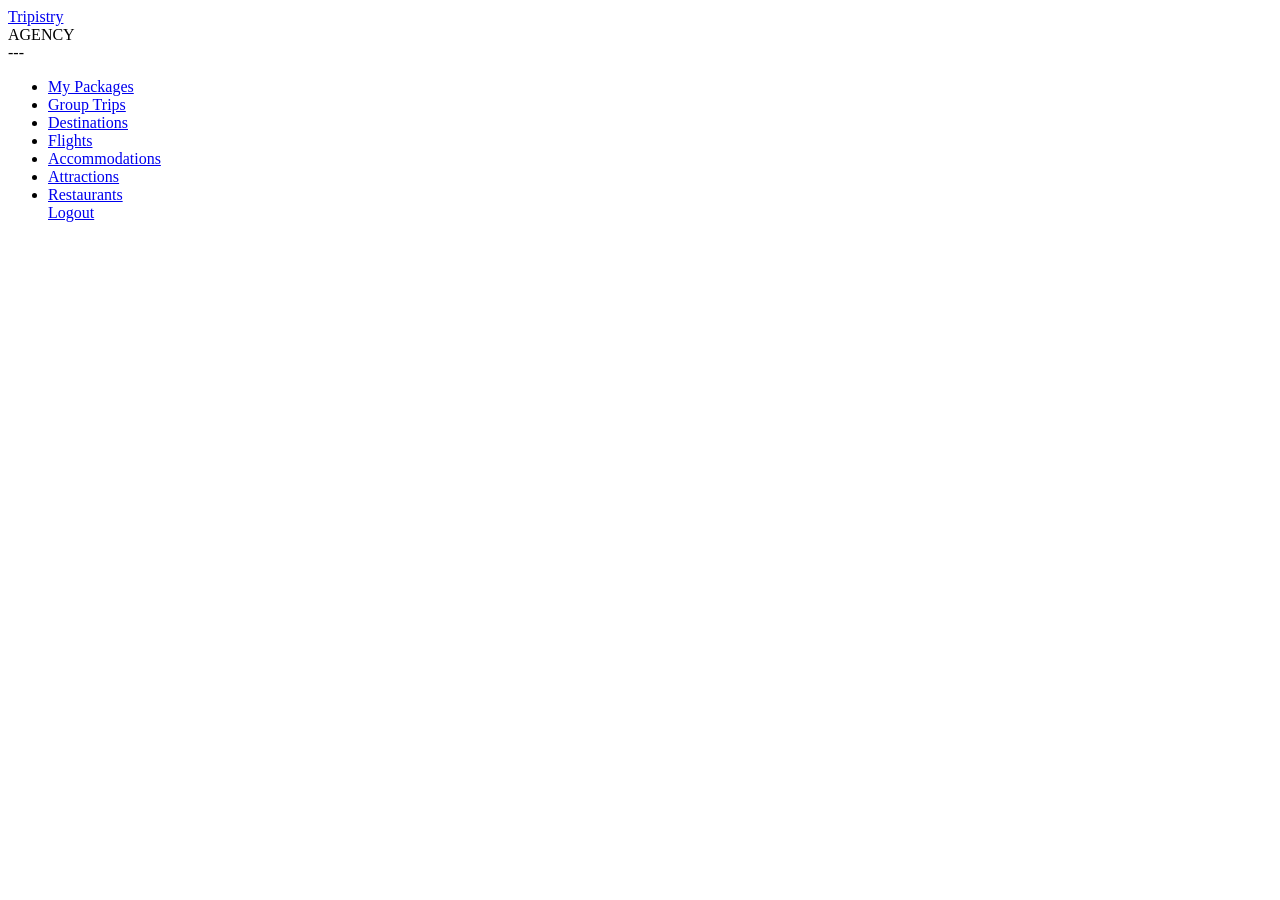
==== dashboard-agency.html @ ad517ae3 "Add agency dashboard with package and group trip management" ====
<!doctype html>
<html lang="en">
<head>
  <meta charset="utf-8" />
  <meta name="viewport" content="width=device-width, initial-scale=1" />
  <title>Agency Dashboard — Tripistry</title>
  <link rel="preconnect" href="https://fonts.googleapis.com">
  <link rel="preconnect" href="https://fonts.gstatic.com" crossorigin>
  <link href="https://fonts.googleapis.com/css2?family=Outfit:wght@400;700;800;900&family=Inter:wght@400;500;600;700;800&display=swap" rel="stylesheet">
  <link rel="stylesheet" href="styles.css" />
</head>
<body>
<div class="dash-wrap">
  <aside class="dash-side">
    <a href="index.html" class="logo">Trip<span style="color:var(--primary);">istry</span></a>
    <div class="user-info">AGENCY</div>
    <div class="user-name" id="sideName">---</div>
    <ul class="dash-nav">
      <li><a href="#" class="active" data-tab="packages">My Packages</a></li>
      <li><a href="#" data-tab="grouptrips">Group Trips</a></li>
      <li><a href="#" data-tab="destinations">Destinations</a></li>
      <li><a href="#" data-tab="flights">Flights</a></li>
      <li><a href="#" data-tab="accommodations">Accommodations</a></li>
      <li><a href="#" data-tab="attractions">Attractions</a></li>
      <li><a href="#" data-tab="restaurants">Restaurants</a></li>
      <a href="#" class="logout-link" onclick="logout()">Logout</a>
    </ul>
  </aside>

  <main class="dash-main" id="mainContent"></main>
</div>

<div id="toastContainer"></div>

<script>
const API = 'api/';
let currentUser = null;

async function apiCall(url, options = {}) {
  const res = await fetch(API + url, { credentials: 'same-origin', ...options });
  if (res.status === 401) { window.location.href = 'login-agency.html'; return null; }
  const data = await res.json().catch(() => ({}));
  return { status: res.status, data };
}

function toast(msg, type = 'info') {
  const el = document.createElement('div');
  el.className = 'toast toast-' + type;
  el.textContent = msg;
  document.getElementById('toastContainer').appendChild(el);
  setTimeout(() => el.remove(), 3000);
}

async function init() {
  const r = await apiCall('session.php');
  if (!r || r.status !== 200) return;
  currentUser = r.data;
  document.getElementById('sideName').textContent = r.data.name || '---';
  loadTab('packages');
}

document.querySelectorAll('.dash-nav a[data-tab]').forEach(a => {
  a.addEventListener('click', e => {
    e.preventDefault();
    document.querySelectorAll('.dash-nav a').forEach(x => x.classList.remove('active'));
    a.classList.add('active');
    loadTab(a.dataset.tab);
  });
});

async function loadTab(tab) {
  const main = document.getElementById('mainContent');
  main.innerHTML = '<div class="loading">Loading...</div>';
  try {
    switch (tab) {
      case 'packages': await loadPackages(); break;
      case 'grouptrips': await loadGroupTrips(); break;
      case 'destinations': await loadBrowse('destinations.php', 'Destinations', d => ({ title: d.Name, sub: d.Country + ', ' + d.Region, extra: d.Description ? d.Description.substring(0,100) : '' })); break;
      case 'flights': await loadFlights(); break;
      case 'accommodations': await loadBrowse('accommodations.php', 'Accommodations', d => ({ title: d.Location || ('#'+d.AccommodationID), sub: d.AccommodationType, extra: 'R'+Number(d.Price||0).toLocaleString() })); break;
      case 'attractions': await loadBrowse('attractions.php', 'Attractions', d => ({ title: d.Name, sub: d.Type + ' - ' + d.Location, extra: 'R'+Number(d.Price||0).toLocaleString() })); break;
      case 'restaurants': await loadBrowse('restaurants.php', 'Restaurants', d => ({ title: d.Name, sub: d.PriceRange, extra: (d.CuisineTypes||'') + ' | ' + (d.Locations||'') })); break;
    }
  } catch (e) { main.innerHTML = '<div class="empty"><strong>Error</strong></div>'; }
}

// ---- PACKAGES CRUD ----
async function loadPackages() {
  const r = await apiCall('packages.php');
  let html = '<h2>My Packages</h2>';
  html += '<button class="btn btn-agency" onclick="showPackageForm()" style="margin-bottom:20px;">+ Create New Package</button>';
  html += '<div id="pkgFormArea"></div>';
  html += '<div class="tbl-wrap"><table class="tbl"><tr><th>ID</th><th>Type</th><th>Price</th><th>Lodging</th><th>Service</th><th>Activities</th><th>Actions</th></tr>';
  if (Array.isArray(r.data)) {
    r.data.forEach(p => {
      html += `<tr>
        <td>${p.PackageID}</td><td>${p.Type}</td><td>R${Number(p.Price).toLocaleString()}</td>
        <td>${p.IncludesLodging ? '✓' : '✗'}</td><td>${p.IncludesService ? '✓' : '✗'}</td><td>${p.IncludesActivities ? '✓' : '✗'}</td>
        <td>
          <button class="btn" style="padding:6px 10px;font-size:10px;" onclick="editPackage(${p.PackageID})">Edit</button>
          <button class="btn btn-primary" style="padding:6px 10px;font-size:10px;" onclick="deletePackage(${p.PackageID})">Delete</button>
        </td>
      </tr>`;
    });
  }
  html += '</table></div>';
  document.getElementById('mainContent').innerHTML = html;
}

function showPackageForm(editData = null) {
  const def = editData || { Type: 'Bundled', Price: 0, IncludesLodging: 1, IncludesService: 1, IncludesActivities: 0 };
  document.getElementById('pkgFormArea').innerHTML = `
  <div style="background:white;border:2px solid var(--ink);padding:20px;margin-bottom:20px;box-shadow:var(--shadow);">
    <h3 style="font-family:'Outfit',sans-serif;text-transform:uppercase;margin-bottom:14px;">${editData ? 'Edit Package #'+editData.PackageID : 'New Package'}</h3>
    <div class="form-grid">
      <label class="field"><span>Type</span><select id="pkgType"><option ${def.Type==='Bundled'?'selected':''}>Bundled</option><option ${def.Type==='Individual'?'selected':''}>Individual</option></select></label>
      <label class="field"><span>Price</span><input type="number" id="pkgPrice" value="${def.Price}"></label>
    </div>
    <div class="check-row">
      <label><input type="checkbox" id="pkgLodging" ${def.IncludesLodging?'checked':''}> Lodging</label>
      <label><input type="checkbox" id="pkgService" ${def.IncludesService?'checked':''}> Service</label>
      <label><input type="checkbox" id="pkgActivities" ${def.IncludesActivities?'checked':''}> Activities</label>
    </div>
    <div class="form-grid">
      <label class="field"><span>Destination IDs (comma)</span><input type="text" id="pkgDests" value="${(def.destination_ids||[]).join(',')}" placeholder="1,2,3"></label>
      <label class="field"><span>Flight IDs (comma)</span><input type="text" id="pkgFlights" value="${(def.flight_ids||[]).join(',')}" placeholder="1,2"></label>
      <label class="field"><span>Attraction IDs (comma)</span><input type="text" id="pkgAttrs" value="${(def.attraction_ids||[]).join(',')}" placeholder="1,2"></label>
      <label class="field"><span>Restaurant IDs (comma)</span><input type="text" id="pkgRests" value="${(def.restaurant_ids||[]).join(',')}" placeholder="1,2"></label>
    </div>
    <button class="btn btn-agency" onclick="${editData ? 'updatePackage('+editData.PackageID+')' : 'createPackage()'}" style="margin-top:10px;">${editData ? 'Update' : 'Create'} Package</button>
    ${editData ? '<button class="btn" onclick="document.getElementById(\'pkgFormArea\').innerHTML=\'\'" style="margin-top:10px;margin-left:8px;">Cancel</button>' : ''}
  </div>`;
}

function parseIds(str) {
  if (!str.trim()) return [];
  return str.split(',').map(s => parseInt(s.trim())).filter(n => !isNaN(n));
}

async function createPackage() {
  const body = {
    Type: document.getElementById('pkgType').value,
    Price: parseFloat(document.getElementById('pkgPrice').value),
    IncludesLodging: document.getElementById('pkgLodging').checked ? 1 : 0,
    IncludesService: document.getElementById('pkgService').checked ? 1 : 0,
    IncludesActivities: document.getElementById('pkgActivities').checked ? 1 : 0,
    destination_ids: parseIds(document.getElementById('pkgDests').value),
    flight_ids: parseIds(document.getElementById('pkgFlights').value),
    attraction_ids: parseIds(document.getElementById('pkgAttrs').value),
    restaurant_ids: parseIds(document.getElementById('pkgRests').value),
  };
  const r = await apiCall('packages.php', { method: 'POST', headers: { 'Content-Type': 'application/json' }, body: JSON.stringify(body) });
  if (r.status === 201) { toast('Package created!', 'success'); loadPackages(); }
  else toast(r.data.error || 'Failed', 'error');
}

async function editPackage(id) {
  const r = await apiCall('packages.php?id=' + id);
  if (r.status === 200) showPackageForm(r.data);
  else toast('Failed to load package', 'error');
}

async function updatePackage(id) {
  const body = {
    Type: document.getElementById('pkgType').value,
    Price: parseFloat(document.getElementById('pkgPrice').value),
    IncludesLodging: document.getElementById('pkgLodging').checked ? 1 : 0,
    IncludesService: document.getElementById('pkgService').checked ? 1 : 0,
    IncludesActivities: document.getElementById('pkgActivities').checked ? 1 : 0,
  };
  const r = await apiCall('packages.php?id=' + id, { method: 'PUT', headers: { 'Content-Type': 'application/json' }, body: JSON.stringify(body) });
  if (r.status === 200) { toast('Updated!', 'success'); loadPackages(); }
  else toast(r.data.error || 'Failed', 'error');
}

async function deletePackage(id) {
  if (!confirm('Delete Package #' + id + '?')) return;
  const r = await apiCall('packages.php?id=' + id, { method: 'DELETE' });
  if (r.status === 200) { toast('Deleted!', 'success'); loadPackages(); }
  else toast(r.data.error || 'Failed', 'error');
}

// ---- GROUP TRIPS CRUD ----
async function loadGroupTrips() {
  const r = await apiCall('grouptrips.php');
  let html = '<h2>Group Trips</h2>';
  html += '<button class="btn btn-agency" onclick="showTripForm()" style="margin-bottom:20px;">+ Create New Trip</button>';
  html += '<div id="tripFormArea"></div>';
  html += '<div class="tbl-wrap"><table class="tbl"><tr><th>ID</th><th>Max</th><th>Enrolled</th><th>Start</th><th>End</th><th>Itinerary</th><th>Actions</th></tr>';
  if (Array.isArray(r.data)) {
    r.data.forEach(t => {
      html += `<tr>
        <td>${t.GroupTripID}</td><td>${t.MaxSize}</td><td>${t.CurrentEnrolment}</td>
        <td>${t.StartDate}</td><td>${t.EndDate}</td>
        <td>${(t.Itinerary||'').substring(0,50)}</td>
        <td>
          <button class="btn" style="padding:6px 10px;font-size:10px;" onclick="editTrip(${t.GroupTripID})">Edit</button>
          <button class="btn btn-primary" style="padding:6px 10px;font-size:10px;" onclick="deleteTrip(${t.GroupTripID})">Delete</button>
        </td>
      </tr>`;
    });
  }
  html += '</table></div>';
  document.getElementById('mainContent').innerHTML = html;
}

function showTripForm(editData = null) {
  const def = editData || { MaxSize: 10, Itinerary: '', StartDate: '', EndDate: '' };
  document.getElementById('tripFormArea').innerHTML = `
  <div style="background:white;border:2px solid var(--ink);padding:20px;margin-bottom:20px;box-shadow:var(--shadow);">
    <h3 style="font-family:'Outfit',sans-serif;text-transform:uppercase;margin-bottom:14px;">${editData ? 'Edit Trip #'+editData.GroupTripID : 'New Group Trip'}</h3>
    <div class="form-grid">
      <label class="field"><span>Max Size</span><input type="number" id="tripMax" value="${def.MaxSize}"></label>
      <label class="field"><span>Start Date</span><input type="date" id="tripStart" value="${def.StartDate}"></label>
      <label class="field"><span>End Date</span><input type="date" id="tripEnd" value="${def.EndDate}"></label>
    </div>
    <label class="field"><span>Itinerary</span><textarea id="tripItinerary" rows="3">${def.Itinerary}</textarea></label>
    <button class="btn btn-agency" onclick="${editData ? 'updateTrip('+editData.GroupTripID+')' : 'createTrip()'}" style="margin-top:10px;">${editData ? 'Update' : 'Create'} Trip</button>
    ${editData ? '<button class="btn" onclick="document.getElementById(\'tripFormArea\').innerHTML=\'\'" style="margin-top:10px;margin-left:8px;">Cancel</button>' : ''}
  </div>`;
}

async function createTrip() {
  const body = {
    MaxSize: parseInt(document.getElementById('tripMax').value),
    Itinerary: document.getElementById('tripItinerary').value,
    StartDate: document.getElementById('tripStart').value,
    EndDate: document.getElementById('tripEnd').value,
  };
  const r = await apiCall('grouptrips.php', { method: 'POST', headers: { 'Content-Type': 'application/json' }, body: JSON.stringify(body) });
  if (r.status === 201) { toast('Trip created!', 'success'); loadGroupTrips(); }
  else toast(r.data.error || 'Failed', 'error');
}

async function editTrip(id) {
  const r = await apiCall('grouptrips.php?id=' + id);
  if (r.status === 200) showTripForm(r.data);
}

async function updateTrip(id) {
  const body = {
    MaxSize: parseInt(document.getElementById('tripMax').value),
    Itinerary: document.getElementById('tripItinerary').value,
    StartDate: document.getElementById('tripStart').value,
    EndDate: document.getElementById('tripEnd').value,
  };
  const r = await apiCall('grouptrips.php?id=' + id, { method: 'PUT', headers: { 'Content-Type': 'application/json' }, body: JSON.stringify(body) });
  if (r.status === 200) { toast('Updated!', 'success'); loadGroupTrips(); }
  else toast(r.data.error || 'Failed', 'error');
}

async function deleteTrip(id) {
  if (!confirm('Delete Trip #' + id + '?')) return;
  const r = await apiCall('grouptrips.php?id=' + id, { method: 'DELETE' });
  if (r.status === 200) { toast('Deleted!', 'success'); loadGroupTrips(); }
  else toast(r.data.error || 'Failed', 'error');
}

// ---- BROWSE ----
async function loadFlights() {
  const r = await apiCall('flights.php');
  let html = '<h2>Flights</h2><div class="tbl-wrap"><table class="tbl"><tr><th>ID</th><th>From</th><th>To</th><th>Departure</th><th>Arrival</th><th>Fare</th><th>Airline</th></tr>';
  if (Array.isArray(r.data)) r.data.forEach(f => {
    html += `<tr><td>${f.FlightID}</td><td>${f.Origin}</td><td>${f.Destination}</td><td>${f.DepartureTime}</td><td>${f.ArrivalTime}</td><td>R${Number(f.Fare).toLocaleString()}</td><td>${f.AirlineName||'---'}</td></tr>`;
  });
  html += '</table></div>';
  document.getElementById('mainContent').innerHTML = html;
}

async function loadBrowse(endpoint, title, mapper) {
  const r = await apiCall(endpoint);
  let html = '<h2>' + title + '</h2><div class="cards">';
  if (Array.isArray(r.data)) r.data.forEach(d => {
    const m = mapper(d);
    html += `<div class="card"><div class="body"><h3>${m.title||'---'}</h3><p style="font-size:12px;color:var(--muted);">${m.sub||''}</p><p style="font-size:12px;margin-top:4px;">${m.extra||''}</p></div></div>`;
  });
  html += '</div>';
  document.getElementById('mainContent').innerHTML = html;
}

async function logout() {
  await apiCall('logout.php');
  window.location.href = 'login-agency.html';
}

init();
</script>
</body>
</html>
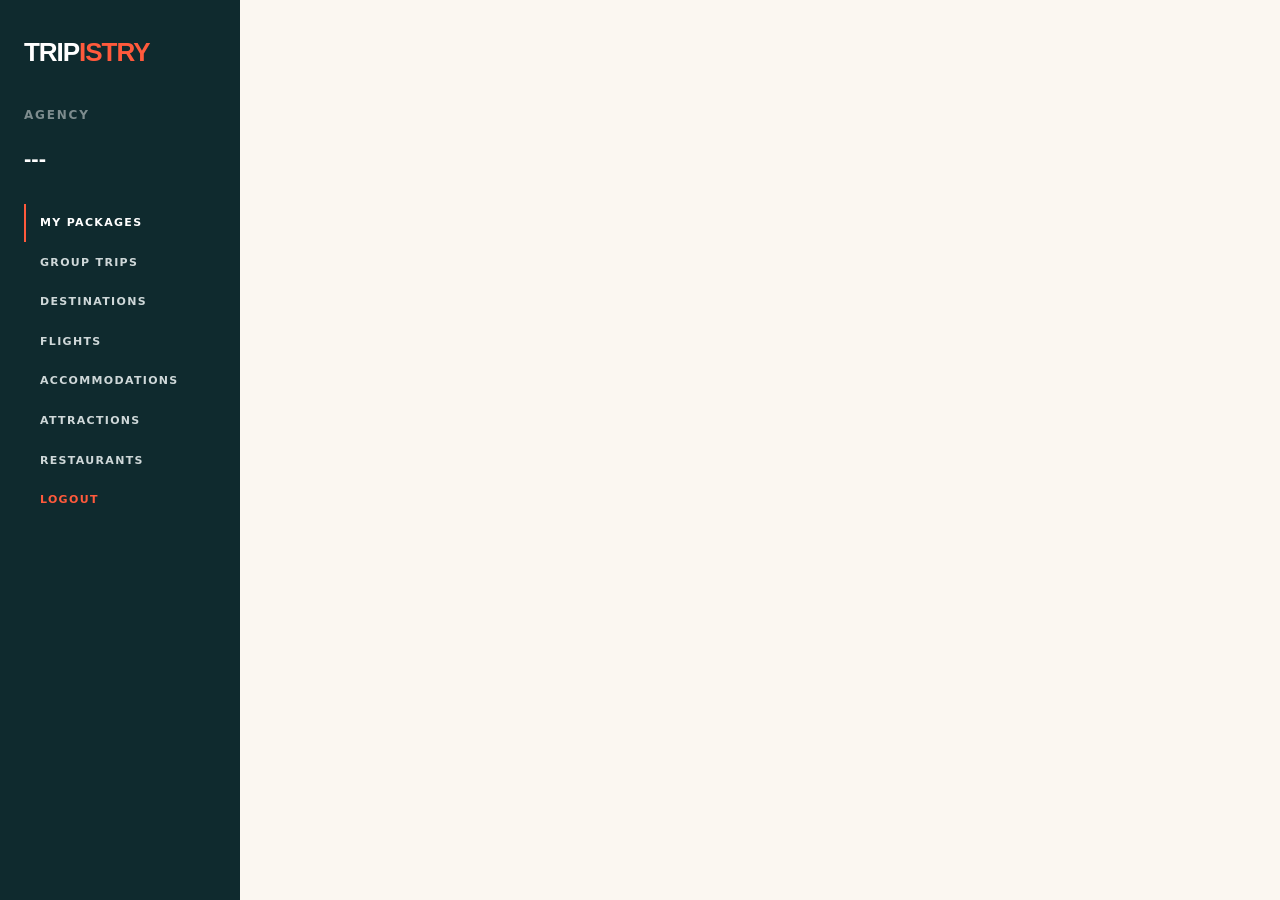
==== commit c2911f0b: "Move card and button animations to shared stylesheet" ====
--- a/dashboard-agency.html
+++ b/dashboard-agency.html
@@ -8,6 +8,7 @@
   <link rel="preconnect" href="https://fonts.gstatic.com" crossorigin>
   <link href="https://fonts.googleapis.com/css2?family=Outfit:wght@400;700;800;900&family=Inter:wght@400;500;600;700;800&display=swap" rel="stylesheet">
   <link rel="stylesheet" href="styles.css" />
+
 </head>
 <body>
 <div class="dash-wrap">
--- a/styles.css
+++ b/styles.css
@@ -0,0 +1,809 @@
+:root {
+  --bg: #fbf7f1;
+  --ink: #0f2a2e;
+  --ink-soft: #1c3f44;
+  --primary: #ff5a3c;
+  --primary-ink: #ffffff;
+  --agency: #0d6e7a;
+  --agency-ink: #ffffff;
+  --muted: #6b7a7d;
+  --line: #e6ddd1;
+  --shadow: 6px 6px 0 var(--ink);
+}
+
+* {
+  box-sizing: border-box;
+  margin: 0;
+  padding: 0;
+}
+
+html {
+  scroll-behavior: smooth;
+}
+
+body {
+  font-family: 'Inter', system-ui, -apple-system, Segoe UI, Roboto, sans-serif;
+  background: var(--bg);
+  color: var(--ink);
+  line-height: 1.6;
+  -webkit-font-smoothing: antialiased;
+}
+
+img {
+  max-width: 100%;
+  display: block;
+}
+
+a {
+  color: inherit;
+  text-decoration: none;
+}
+
+.display {
+  font-family: 'Outfit', Impact, sans-serif;
+  font-weight: 900;
+  letter-spacing: -0.02em;
+  text-transform: uppercase;
+  line-height: 0.9;
+}
+
+.container {
+  max-width: 1200px;
+  margin: 0 auto;
+  padding: 0 24px;
+}
+
+.eyebrow {
+  font-size: 11px;
+  font-weight: 800;
+  text-transform: uppercase;
+  letter-spacing: 0.2em;
+  color: var(--muted);
+}
+
+/* Navbar */
+.nav {
+  position: sticky;
+  top: 0;
+  z-index: 50;
+  background: rgba(251, 247, 241, 0.9);
+  backdrop-filter: blur(10px);
+  border-bottom: 1px solid var(--line);
+}
+
+.nav-inner {
+  display: flex;
+  align-items: center;
+  justify-content: space-between;
+  height: 76px;
+}
+
+.logo {
+  font-family: 'Outfit', sans-serif;
+  font-weight: 900;
+  font-size: 26px;
+  text-transform: uppercase;
+  letter-spacing: -0.04em;
+}
+
+.logo span {
+  color: var(--primary);
+}
+
+.nav-links {
+  display: none;
+  gap: 32px;
+  font-size: 12px;
+  font-weight: 700;
+  text-transform: uppercase;
+  letter-spacing: 0.15em;
+}
+
+.nav-links a:hover {
+  color: var(--primary);
+}
+
+.nav-cta {
+  display: flex;
+  gap: 12px;
+  align-items: center;
+}
+
+@media (min-width: 800px) {
+  .nav-links {
+    display: flex;
+  }
+}
+
+/* Buttons */
+.btn {
+  display: inline-block;
+  padding: 14px 24px;
+  font-size: 12px;
+  font-weight: 800;
+  text-transform: uppercase;
+  letter-spacing: 0.18em;
+  border: 2px solid var(--ink);
+  background: var(--bg);
+  color: var(--ink);
+  cursor: pointer;
+  transition: transform .15s ease, box-shadow .15s ease;
+}
+
+.btn:hover {
+  transform: translate(-2px, -2px);
+  box-shadow: var(--shadow);
+}
+
+.btn-primary {
+  background: var(--primary);
+  color: var(--primary-ink);
+  border-color: var(--ink);
+}
+
+.btn-agency {
+  background: var(--agency);
+  color: var(--agency-ink);
+  border-color: var(--ink);
+}
+
+.btn-ghost {
+  border: none;
+  padding: 10px 14px;
+}
+
+.btn-ghost:hover {
+  color: var(--primary);
+  transform: none;
+  box-shadow: none;
+}
+
+/* Hero */
+.hero {
+  position: relative;
+  padding: 80px 0 100px;
+  overflow: hidden;
+}
+
+.hero-grid {
+  display: grid;
+  gap: 40px;
+  grid-template-columns: 1fr;
+  align-items: center;
+}
+
+@media (min-width: 900px) {
+  .hero-grid {
+    grid-template-columns: 1.1fr 1fr;
+    gap: 60px;
+  }
+}
+
+.hero h1 {
+  font-size: clamp(48px, 8vw, 104px);
+}
+
+.hero h1 .accent {
+  color: var(--primary);
+}
+
+.hero p {
+  margin-top: 24px;
+  font-size: 18px;
+  color: var(--ink-soft);
+  max-width: 520px;
+}
+
+.hero-actions {
+  margin-top: 36px;
+  display: flex;
+  flex-wrap: wrap;
+  gap: 14px;
+}
+
+.hero-img {
+  position: relative;
+  aspect-ratio: 4/5;
+  border: 2px solid var(--ink);
+  box-shadow: 12px 12px 0 var(--ink);
+  overflow: hidden;
+  background: var(--ink);
+}
+
+.hero-img img {
+  width: 100%;
+  height: 100%;
+  object-fit: cover;
+  display: block;
+}
+
+.hero-img-cap {
+  position: absolute;
+  left: 24px;
+  bottom: 24px;
+  color: white;
+  font-family: 'Outfit', sans-serif;
+  font-weight: 900;
+  text-transform: uppercase;
+  letter-spacing: -0.02em;
+  font-size: 22px;
+  text-shadow: 0 2px 16px rgba(0,0,0,0.5);
+}
+
+/* Search bar */
+.search {
+  margin-top: 48px;
+  background: white;
+  border: 2px solid var(--ink);
+  box-shadow: var(--shadow);
+  display: grid;
+  grid-template-columns: 1fr;
+  gap: 0;
+}
+
+@media (min-width: 700px) {
+  .search {
+    grid-template-columns: 2fr 1fr 1fr auto;
+  }
+}
+
+.search input,
+.search select {
+  font: inherit;
+  padding: 18px 20px;
+  border: none;
+  border-bottom: 1px solid var(--line);
+  background: transparent;
+  outline: none;
+}
+
+@media (min-width: 700px) {
+  .search input,
+  .search select {
+    border-bottom: none;
+    border-right: 1px solid var(--line);
+  }
+
+  .search > *:last-child {
+    border-right: none;
+  }
+}
+
+.search button {
+  background: var(--ink);
+  color: white;
+  border: none;
+  padding: 18px 28px;
+  font-weight: 800;
+  text-transform: uppercase;
+  letter-spacing: 0.18em;
+  font-size: 12px;
+  cursor: pointer;
+}
+
+/* Section */
+section {
+  padding: 80px 0;
+}
+
+.section-head {
+  display: flex;
+  align-items: end;
+  justify-content: space-between;
+  gap: 24px;
+  margin-bottom: 40px;
+  flex-wrap: wrap;
+}
+
+.section-head h2 {
+  font-size: clamp(32px, 5vw, 56px);
+}
+
+/* Package grid */
+.cards {
+  display: grid;
+  gap: 28px;
+  grid-template-columns: repeat(auto-fill, minmax(260px, 1fr));
+}
+
+.card {
+  background: white;
+  border: 1px solid var(--line);
+  transition: transform .2s ease;
+}
+
+.card:hover {
+  transform: translateY(-4px);
+}
+
+.card .thumb {
+  aspect-ratio: 4/5;
+  position: relative;
+  overflow: hidden;
+  background: #eee;
+}
+
+.card .thumb img {
+  width: 100%;
+  height: 100%;
+  object-fit: cover;
+  display: block;
+  transition: transform .5s ease;
+}
+
+.card:hover .thumb img {
+  transform: scale(1.05);
+}
+
+.card .tag {
+  position: absolute;
+  top: 12px;
+  left: 12px;
+  background: var(--primary);
+  color: white;
+  padding: 6px 10px;
+  font-size: 10px;
+  font-weight: 800;
+  letter-spacing: 0.2em;
+  text-transform: uppercase;
+}
+
+.card .tag.alt {
+  background: var(--agency);
+}
+
+.card .body {
+  padding: 18px;
+}
+
+.card .meta {
+  display: flex;
+  justify-content: space-between;
+  font-size: 10px;
+  font-weight: 800;
+  text-transform: uppercase;
+  letter-spacing: 0.18em;
+  color: var(--muted);
+}
+
+.card h3 {
+  font-family: 'Outfit', sans-serif;
+  font-weight: 800;
+  font-size: 20px;
+  text-transform: uppercase;
+  margin-top: 6px;
+}
+
+.card .price {
+  display: flex;
+  justify-content: space-between;
+  align-items: baseline;
+  margin-top: 12px;
+}
+
+.card .price strong {
+  font-family: 'Outfit', sans-serif;
+  font-size: 22px;
+}
+
+/* Split portal */
+.split {
+  display: grid;
+  grid-template-columns: 1fr;
+  gap: 0;
+  border: 2px solid var(--ink);
+  box-shadow: var(--shadow);
+}
+
+@media (min-width: 800px) {
+  .split {
+    grid-template-columns: 1fr 1fr;
+  }
+}
+
+.split > div {
+  padding: 56px 40px;
+}
+
+.split .traveller {
+  background: var(--primary);
+  color: white;
+}
+
+.split .agency {
+  background: var(--agency);
+  color: white;
+  border-left: 2px solid var(--ink);
+}
+
+@media (max-width: 799px) {
+  .split .agency {
+    border-left: none;
+    border-top: 2px solid var(--ink);
+  }
+}
+
+.split h3 {
+  font-family: 'Outfit', sans-serif;
+  font-size: 44px;
+  text-transform: uppercase;
+  font-weight: 900;
+  line-height: 0.95;
+}
+
+.split p {
+  margin: 14px 0 28px;
+  opacity: 0.92;
+}
+
+.split .btn {
+  background: white;
+  color: var(--ink);
+  border-color: var(--ink);
+}
+
+/* Footer */
+footer {
+  background: var(--ink);
+  color: #cfd8d9;
+  padding: 64px 0 32px;
+  margin-top: 60px;
+}
+
+.foot-grid {
+  display: grid;
+  grid-template-columns: 1fr;
+  gap: 40px;
+}
+
+@media (min-width: 700px) {
+  .foot-grid {
+    grid-template-columns: 2fr 1fr 1fr;
+  }
+}
+
+footer h4 {
+  font-size: 10px;
+  font-weight: 800;
+  letter-spacing: 0.2em;
+  text-transform: uppercase;
+  color: #7d8c8e;
+  margin-bottom: 14px;
+}
+
+footer ul {
+  list-style: none;
+}
+
+footer li {
+  margin-bottom: 8px;
+  font-size: 14px;
+}
+
+footer a:hover {
+  color: var(--primary);
+}
+
+.foot-bot {
+  border-top: 1px solid #1c3f44;
+  margin-top: 40px;
+  padding-top: 20px;
+  display: flex;
+  justify-content: space-between;
+  flex-wrap: wrap;
+  gap: 12px;
+  font-size: 10px;
+  letter-spacing: 0.2em;
+  text-transform: uppercase;
+  color: #6b7a7d;
+}
+
+footer .logo {
+  color: white;
+}
+
+/* Login pages */
+.login-wrap {
+  min-height: 100vh;
+  display: grid;
+  grid-template-columns: 1fr;
+}
+
+@media (min-width: 900px) {
+  .login-wrap {
+    grid-template-columns: 1fr 1fr;
+  }
+}
+
+.login-side {
+  display: none;
+  padding: 48px;
+  color: white;
+  flex-direction: column;
+  justify-content: space-between;
+}
+
+@media (min-width: 900px) {
+  .login-side {
+    display: flex;
+  }
+}
+
+.login-side.traveller {
+  background: var(--primary);
+}
+
+.login-side.agency {
+  background: var(--agency);
+}
+
+.login-side h1 {
+  font-family: 'Outfit', sans-serif;
+  font-size: 64px;
+  text-transform: uppercase;
+  font-weight: 900;
+  line-height: 0.9;
+}
+
+.login-side h1 .ghost {
+  color: rgba(255,255,255,0.35);
+}
+
+.login-side .badge {
+  display: inline-block;
+  background: var(--ink);
+  color: white;
+  padding: 6px 12px;
+  font-size: 10px;
+  font-weight: 800;
+  letter-spacing: 0.2em;
+  text-transform: uppercase;
+}
+
+.login-form {
+  padding: 48px;
+  display: flex;
+  flex-direction: column;
+  justify-content: center;
+  max-width: 520px;
+}
+
+.login-form h2 {
+  font-family: 'Outfit', sans-serif;
+  font-size: 36px;
+  text-transform: uppercase;
+  font-weight: 900;
+}
+
+.login-form .sub {
+  color: var(--muted);
+  margin-bottom: 32px;
+  margin-top: 6px;
+}
+
+.field {
+  display: block;
+  margin-bottom: 18px;
+}
+
+.field span {
+  display: block;
+  font-size: 10px;
+  font-weight: 800;
+  letter-spacing: 0.2em;
+  text-transform: uppercase;
+  color: var(--muted);
+  margin-bottom: 8px;
+}
+
+.field input {
+  width: 100%;
+  padding: 14px 16px;
+  border: 2px solid var(--ink);
+  background: white;
+  font: inherit;
+  font-weight: 600;
+  outline: none;
+}
+
+.field input:focus {
+  box-shadow: 5px 5px 0 var(--ink);
+}
+
+.login-form .btn {
+  width: 100%;
+  margin-top: 8px;
+}
+
+.login-form .alt {
+  margin-top: 24px;
+  font-size: 14px;
+  color: var(--muted);
+}
+
+.login-form .alt a {
+  color: var(--ink);
+  font-weight: 700;
+  border-bottom: 2px solid var(--ink);
+}
+
+.back {
+  font-size: 11px;
+  font-weight: 800;
+  letter-spacing: 0.2em;
+  text-transform: uppercase;
+  color: var(--muted);
+  margin-bottom: 32px;
+  display: inline-block;
+}
+
+.back:hover {
+  color: var(--ink);
+}
+
+/* ============ DASHBOARD & APP STYLES ============ */
+
+.dash-wrap {
+  display: grid;
+  grid-template-columns: 1fr;
+  min-height: 100vh;
+}
+@media (min-width: 900px) {
+  .dash-wrap { grid-template-columns: 240px 1fr; }
+}
+
+.dash-side {
+  background: var(--ink);
+  color: white;
+  padding: 32px 24px;
+  display: flex;
+  flex-direction: column;
+  gap: 8px;
+}
+.dash-side .logo { color: white; margin-bottom: 24px; display: block; }
+.dash-side .user-info {
+  font-size: 12px; color: #7d8c8e; text-transform: uppercase;
+  letter-spacing: 0.15em; font-weight: 700; margin-bottom: 8px;
+}
+.dash-side .user-name {
+  font-family: 'Outfit', sans-serif; font-size: 22px; font-weight: 900;
+  text-transform: uppercase; margin-bottom: 20px;
+}
+.dash-nav {
+  list-style: none; display: flex; flex-direction: column; gap: 2px;
+}
+.dash-nav a {
+  display: block; padding: 10px 14px; font-size: 11px; font-weight: 700;
+  letter-spacing: 0.12em; text-transform: uppercase; color: #cfd8d9;
+  border-left: 2px solid transparent; transition: .15s;
+}
+.dash-nav a:hover, .dash-nav a.active {
+  color: white; border-left-color: var(--primary);
+}
+.dash-nav a.logout-link { margin-top: auto; color: var(--primary); }
+
+.dash-main {
+  padding: 32px 24px; overflow-x: auto;
+}
+.dash-main h2 {
+  font-family: 'Outfit', sans-serif; font-size: 32px; text-transform: uppercase;
+  font-weight: 900; margin-bottom: 24px;
+}
+
+/* Tabs */
+.tabs {
+  display: flex; gap: 4px; margin-bottom: 28px; flex-wrap: wrap;
+  border-bottom: 2px solid var(--line);
+}
+.tab-btn {
+  padding: 10px 18px; font-size: 11px; font-weight: 800; text-transform: uppercase;
+  letter-spacing: 0.12em; cursor: pointer; border: none; background: none;
+  color: var(--muted); transition: .15s;
+}
+.tab-btn:hover { color: var(--ink); }
+.tab-btn.active {
+  color: var(--primary); border-bottom: 2px solid var(--primary); margin-bottom: -2px;
+}
+.tab-content { display: none; }
+.tab-content.active { display: block; }
+
+/* Grid cards extension */
+.cards { display: grid; gap: 20px; grid-template-columns: repeat(auto-fill, minmax(240px, 1fr)); }
+.card.clickable { cursor: pointer; }
+.card .badge { display: inline-block; padding: 3px 8px; font-size: 9px; font-weight: 800; letter-spacing: 0.15em; text-transform: uppercase; }
+.badge-primary { background: var(--primary); color: white; }
+.badge-agency { background: var(--agency); color: white; }
+.badge-success { background: #2d9f4e; color: white; }
+.badge-warn { background: #e6a500; color: var(--ink); }
+
+/* Tables */
+.tbl-wrap { overflow-x: auto; background: white; border: 2px solid var(--ink); box-shadow: var(--shadow); }
+.tbl {
+  width: 100%; border-collapse: collapse; font-size: 13px;
+}
+.tbl th {
+  background: var(--ink); color: white; padding: 12px 14px; text-align: left;
+  font-size: 10px; font-weight: 800; letter-spacing: 0.15em; text-transform: uppercase;
+}
+.tbl td { padding: 11px 14px; border-bottom: 1px solid var(--line); }
+.tbl tr:last-child td { border-bottom: none; }
+.tbl tr:hover td { background: #fbf7f1; }
+
+/* Forms extended */
+.form-grid {
+  display: grid; gap: 16px; grid-template-columns: 1fr 1fr;
+}
+@media (max-width: 600px) { .form-grid { grid-template-columns: 1fr; } }
+.form-full { grid-column: 1 / -1; }
+
+.field select {
+  width: 100%; padding: 14px 16px; border: 2px solid var(--ink);
+  background: white; font: inherit; font-weight: 600; outline: none;
+}
+.field select:focus { box-shadow: 5px 5px 0 var(--ink); }
+.field textarea {
+  width: 100%; padding: 14px 16px; border: 2px solid var(--ink);
+  background: white; font: inherit; font-weight: 600; outline: none;
+  resize: vertical; min-height: 80px;
+}
+.field textarea:focus { box-shadow: 5px 5px 0 var(--ink); }
+
+/* Toast */
+.toast {
+  position: fixed; top: 24px; right: 24px; z-index: 999;
+  padding: 14px 20px; font-size: 13px; font-weight: 700; max-width: 360px;
+  border: 2px solid var(--ink); box-shadow: var(--shadow);
+  animation: slideIn .25s ease;
+}
+.toast-success { background: #2d9f4e; color: white; }
+.toast-error { background: var(--primary); color: white; }
+.toast-info { background: var(--agency); color: white; }
+@keyframes slideIn { from { transform: translateX(100%); opacity: 0; } to { transform: translateX(0); opacity: 1; } }
+
+/* Inline form */
+.inline-form {
+  display: flex; gap: 10px; flex-wrap: wrap; align-items: end; margin-bottom: 24px;
+}
+.inline-form .field { margin-bottom: 0; }
+
+/* Empty state */
+.empty {
+  text-align: center; padding: 60px 20px; color: var(--muted);
+}
+.empty strong { display: block; font-family: 'Outfit', sans-serif; font-size: 20px; margin-top: 10px; color: var(--ink); }
+
+/* Loading */
+.loading { text-align: center; padding: 40px; color: var(--muted); }
+
+/* Check row */
+.check-row { display: flex; gap: 20px; flex-wrap: wrap; margin: 8px 0 16px; }
+.check-row label { display: flex; align-items: center; gap: 6px; font-size: 13px; font-weight: 600; cursor: pointer; }
+.check-row input[type="checkbox"] { width: 16px; height: 16px; accent-color: var(--primary); }
+
+/* Star rating */
+.stars { color: #e6a500; font-size: 16px; letter-spacing: 2px; }
+
+/* Responsive dashboard */
+@media (max-width: 899px) {
+  .dash-side { padding: 20px 16px; }
+  .dash-nav { flex-direction: row; flex-wrap: wrap; gap: 4px; }
+  .dash-nav a { border-left: none; border-bottom: 2px solid transparent; }
+  .dash-nav a.active { border-left: none; border-bottom-color: var(--primary); }
+  .dash-main { padding: 20px 14px; }
+  .dash-main h2 { font-size: 24px; }
+}
+
+/* Card and button interactions */
+.card {
+  transition: transform 0.2s ease, box-shadow 0.2s ease;
+}
+.card:hover {
+  transform: translateY(-6px);
+  box-shadow: 0 12px 24px rgba(0, 0, 0, 0.15);
+}
+.btn {
+  transition: transform 0.1s ease;
+}
+.btn:active {
+  transform: scale(0.96);
+}
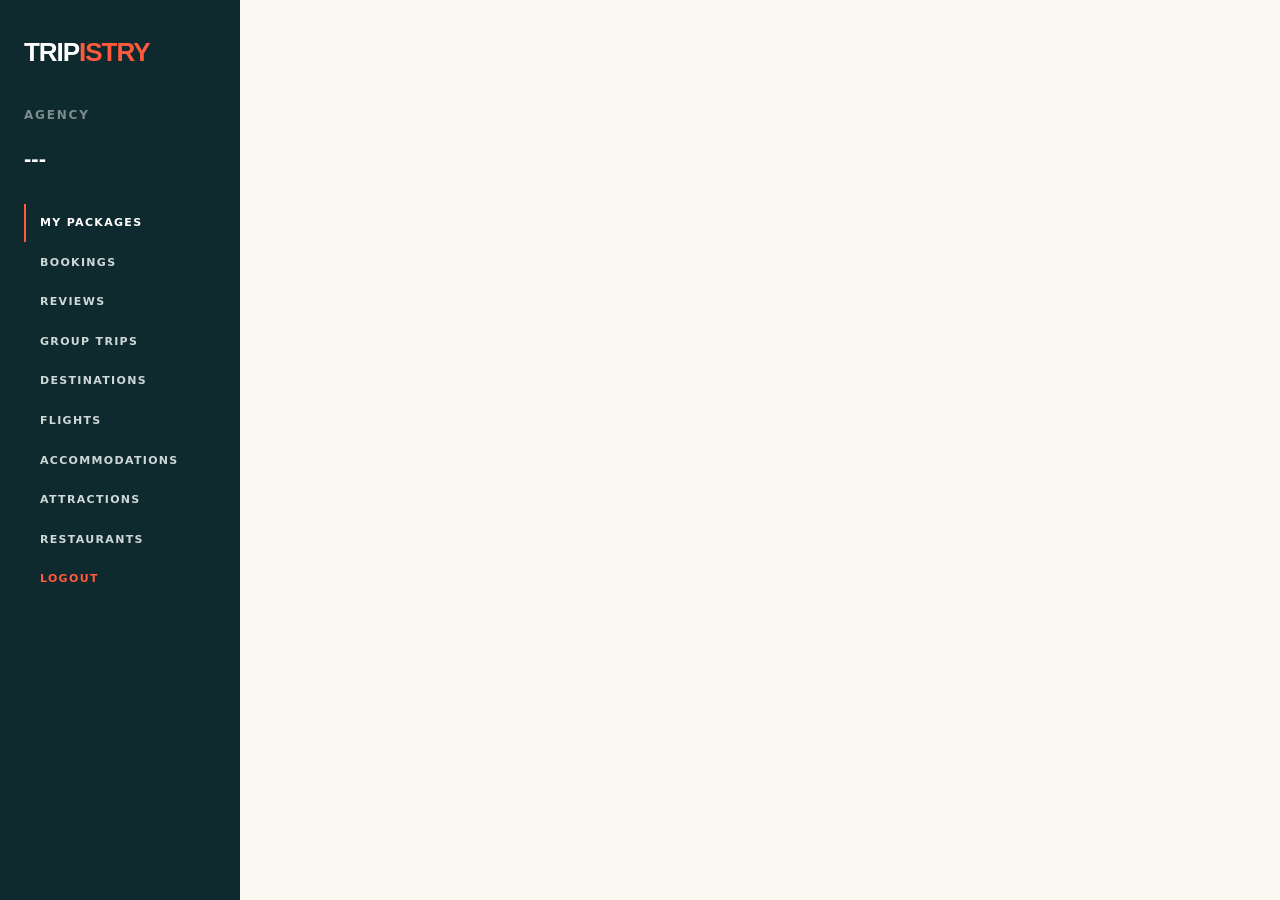
==== commit e4dde2e1: "Update agency dashboard, registration page and stylesheet" ====
--- a/dashboard-agency.html
+++ b/dashboard-agency.html
@@ -8,7 +8,6 @@
   <link rel="preconnect" href="https://fonts.gstatic.com" crossorigin>
   <link href="https://fonts.googleapis.com/css2?family=Outfit:wght@400;700;800;900&family=Inter:wght@400;500;600;700;800&display=swap" rel="stylesheet">
   <link rel="stylesheet" href="styles.css" />
-
 </head>
 <body>
 <div class="dash-wrap">
@@ -18,6 +17,8 @@
     <div class="user-name" id="sideName">---</div>
     <ul class="dash-nav">
       <li><a href="#" class="active" data-tab="packages">My Packages</a></li>
+      <li><a href="#" data-tab="bookings">Bookings</a></li>
+      <li><a href="#" data-tab="reviews">Reviews</a></li>
       <li><a href="#" data-tab="grouptrips">Group Trips</a></li>
       <li><a href="#" data-tab="destinations">Destinations</a></li>
       <li><a href="#" data-tab="flights">Flights</a></li>
@@ -33,18 +34,36 @@
 
 <div id="toastContainer"></div>
 
+<div class="modal-overlay" id="confirmModal" style="display:none;">
+  <div class="modal-box" style="background:white;border:3px solid var(--ink);box-shadow:var(--shadow);padding:32px;max-width:420px;width:90%;text-align:center;">
+    <h3 style="font-family:'Outfit',sans-serif;text-transform:uppercase;margin-bottom:12px;" id="confirmTitle">Confirm</h3>
+    <p style="color:var(--muted);margin-bottom:24px;" id="confirmMsg"></p>
+    <div style="display:flex;gap:12px;justify-content:center;">
+      <button class="btn btn-primary" id="confirmOk" style="padding:12px 28px;">Yes</button>
+      <button class="btn" id="confirmCancel" style="padding:12px 28px;">Cancel</button>
+    </div>
+  </div>
+</div>
+
 <script>
 const API = 'api/';
 let currentUser = null;
-
-async function apiCall(url, options = {}) {
-  const res = await fetch(API + url, { credentials: 'same-origin', ...options });
+let csrfToken = '';
+
+async function apiCall(url, options) {
+  options = options || {};
+  var headers = options.headers || {};
+  if (csrfToken) headers['X-CSRF-Token'] = csrfToken;
+  options.headers = headers;
+  options.credentials = 'same-origin';
+  const res = await fetch(API + url, options);
   if (res.status === 401) { window.location.href = 'login-agency.html'; return null; }
-  const data = await res.json().catch(() => ({}));
-  return { status: res.status, data };
-}
-
-function toast(msg, type = 'info') {
+  const data = await res.json().catch(function() { return {}; });
+  return { status: res.status, data: data };
+}
+
+function toast(msg, type) {
+  type = type || 'info';
   const el = document.createElement('div');
   el.className = 'toast toast-' + type;
   el.textContent = msg;
@@ -52,10 +71,72 @@
   setTimeout(() => el.remove(), 3000);
 }
 
+function showConfirm(title, msg, onOk) {
+  document.getElementById('confirmTitle').textContent = title;
+  document.getElementById('confirmMsg').textContent = msg;
+  var modal = document.getElementById('confirmModal');
+  modal.style.display = 'flex';
+  document.getElementById('confirmOk').onclick = function() { modal.style.display = 'none'; onOk(); };
+  document.getElementById('confirmCancel').onclick = function() { modal.style.display = 'none'; };
+  modal.onclick = function(e) { if (e.target === modal) modal.style.display = 'none'; };
+}
+
+function stars(n) {
+  let s = ''; for (let i = 1; i <= 5; i++) s += i <= n ? '\u2605' : '\u2606'; return s;
+}
+
+function esc(text) {
+  if (!text) return '';
+  const div = document.createElement('div');
+  div.textContent = text;
+  return div.innerHTML;
+}
+
+const IMG = {
+  dest: [
+    'https://images.unsplash.com/photo-1507525428034-b723cf961d3e?w=600&h=400&fit=crop',
+    'https://images.unsplash.com/photo-1476514525535-07fb3b4ae5f1?w=600&h=400&fit=crop',
+    'https://images.unsplash.com/photo-1506197603052-3cc9c3a201bd?w=600&h=400&fit=crop',
+    'https://images.unsplash.com/photo-1530841377377-3ff06c0ca713?w=600&h=400&fit=crop',
+    'https://images.unsplash.com/photo-1542051841857-5f90071e7989?w=600&h=400&fit=crop',
+    'https://images.unsplash.com/photo-1488646953014-85cb44e25828?w=600&h=400&fit=crop',
+    'https://images.unsplash.com/photo-1473221326025-9183b464bb7e?w=600&h=400&fit=crop',
+    'https://images.unsplash.com/photo-1501785888041-af3ef285b470?w=600&h=400&fit=crop',
+  ],
+  hotel: [
+    'https://images.unsplash.com/photo-1566073771259-6a8506099945?w=600&h=400&fit=crop',
+    'https://images.unsplash.com/photo-1582719508461-905c673771fd?w=600&h=400&fit=crop',
+    'https://images.unsplash.com/photo-1551882547-ff40c63fe5fa?w=600&h=400&fit=crop',
+    'https://images.unsplash.com/photo-1520250497591-112f2f40a3f4?w=600&h=400&fit=crop',
+    'https://images.unsplash.com/photo-1571896349842-33c89424de2d?w=600&h=400&fit=crop',
+    'https://images.unsplash.com/photo-1596394516093-501ba68a0ba6?w=600&h=400&fit=crop',
+  ],
+  attr: [
+    'https://images.unsplash.com/photo-1555400038-63f5ba517a47?w=600&h=400&fit=crop',
+    'https://images.unsplash.com/photo-1531572753322-ad063cecc140?w=600&h=400&fit=crop',
+    'https://images.unsplash.com/photo-1500534623283-312aade485b7?w=600&h=400&fit=crop',
+    'https://images.unsplash.com/photo-1516483638261-f4dbaf036963?w=600&h=400&fit=crop',
+    'https://images.unsplash.com/photo-1549877452-9c387954fbc2?w=600&h=400&fit=crop',
+    'https://images.unsplash.com/photo-1469854523086-cc02fe5d8800?w=600&h=400&fit=crop',
+  ],
+  rest: [
+    'https://images.unsplash.com/photo-1517248135467-4c7edcad34c4?w=600&h=400&fit=crop',
+    'https://images.unsplash.com/photo-1552566626-52f8b828add9?w=600&h=400&fit=crop',
+    'https://images.unsplash.com/photo-1559339352-11d035aa65de?w=600&h=400&fit=crop',
+    'https://images.unsplash.com/photo-1414235077428-338989a2e8c0?w=600&h=400&fit=crop',
+    'https://images.unsplash.com/photo-1466978913421-dad2ebd01d17?w=600&h=400&fit=crop',
+    'https://images.unsplash.com/photo-1504674900247-0877df9cc836?w=600&h=400&fit=crop',
+  ],
+};
+
+function imgUrl(pool, seed) { return IMG[pool][(seed || 1) % IMG[pool].length]; }
+
 async function init() {
   const r = await apiCall('session.php');
   if (!r || r.status !== 200) return;
+  if (r.data.user_type !== 'agency') { window.location.href = 'login-agency.html'; return; }
   currentUser = r.data;
+  csrfToken = r.data.csrf_token || '';
   document.getElementById('sideName').textContent = r.data.name || '---';
   loadTab('packages');
 }
@@ -75,62 +156,183 @@
   try {
     switch (tab) {
       case 'packages': await loadPackages(); break;
+      case 'bookings': await loadBookings(); break;
+      case 'reviews': await loadReviews(); break;
       case 'grouptrips': await loadGroupTrips(); break;
-      case 'destinations': await loadBrowse('destinations.php', 'Destinations', d => ({ title: d.Name, sub: d.Country + ', ' + d.Region, extra: d.Description ? d.Description.substring(0,100) : '' })); break;
+      case 'destinations': await loadBrowse('destinations.php', 'Destinations', 'dest', d => ({ title: d.Name, sub: d.Country + ', ' + d.Region, extra: d.Description ? d.Description.substring(0,100) : '', id: d.DestinationID })); break;
       case 'flights': await loadFlights(); break;
-      case 'accommodations': await loadBrowse('accommodations.php', 'Accommodations', d => ({ title: d.Location || ('#'+d.AccommodationID), sub: d.AccommodationType, extra: 'R'+Number(d.Price||0).toLocaleString() })); break;
-      case 'attractions': await loadBrowse('attractions.php', 'Attractions', d => ({ title: d.Name, sub: d.Type + ' - ' + d.Location, extra: 'R'+Number(d.Price||0).toLocaleString() })); break;
-      case 'restaurants': await loadBrowse('restaurants.php', 'Restaurants', d => ({ title: d.Name, sub: d.PriceRange, extra: (d.CuisineTypes||'') + ' | ' + (d.Locations||'') })); break;
+      case 'accommodations': await loadBrowse('accommodations.php', 'Accommodations', 'hotel', d => ({ title: d.Location || ('#'+d.AccommodationID), sub: d.AccommodationType, extra: 'R'+Number(d.Price||0).toLocaleString(), id: d.AccommodationID })); break;
+      case 'attractions': await loadBrowse('attractions.php', 'Attractions', 'attr', d => ({ title: d.Name, sub: d.Type + ' - ' + d.Location, extra: 'R'+Number(d.Price||0).toLocaleString(), id: d.AttractionID })); break;
+      case 'restaurants': await loadBrowse('restaurants.php', 'Restaurants', 'rest', d => ({ title: d.Name, sub: d.PriceRange, extra: (d.CuisineTypes||'') + ' | ' + (d.Locations||''), id: d.RestaurantID })); break;
     }
   } catch (e) { main.innerHTML = '<div class="empty"><strong>Error</strong></div>'; }
 }
 
 // ---- PACKAGES CRUD ----
 async function loadPackages() {
-  const r = await apiCall('packages.php');
+  const query = new URLSearchParams();
+  const t = document.getElementById('pkgTypeFilter');
+  const s = document.getElementById('pkgSort');
+  const mn = document.getElementById('pkgMin');
+  const mx = document.getElementById('pkgMax');
+  const dr = document.getElementById('pkgMinDur');
+  const dest = document.getElementById('pkgDest');
+  if (currentUser && currentUser.user_id) query.set('agency_id', currentUser.user_id);
+  if (t && t.value) query.set('type', t.value);
+  if (s && s.value) query.set('sort', s.value);
+  if (mn && mn.value) query.set('min_price', mn.value);
+  if (mx && mx.value) query.set('max_price', mx.value);
+  if (dr && dr.value) query.set('min_duration', dr.value);
+  if (dest && dest.value) query.set('destination_id', dest.value);
+  const qs = query.toString();
+  const r = await apiCall('packages.php' + (qs ? '?' + qs : ''));
   let html = '<h2>My Packages</h2>';
+
+  html += '<div class="inline-form">';
+  html += '<div class="field"><span>Type</span><select id="pkgTypeFilter" onchange="loadPackages()"><option value="">All</option><option value="Bundled">Bundled</option><option value="Individual">Individual</option></select></div>';
+  html += '<div class="field"><span>Sort</span><select id="pkgSort" onchange="loadPackages()"><option value="">Default</option><option value="price_asc">Price: Low to High</option><option value="price_desc">Price: High to Low</option><option value="rating">By Rating</option><option value="duration_asc">Duration: Short to Long</option><option value="duration_desc">Duration: Long to Short</option></select></div>';
+  html += '<div class="field"><span>Min Price</span><input type="number" id="pkgMin" placeholder="Min" onchange="loadPackages()"></div>';
+  html += '<div class="field"><span>Max Price</span><input type="number" id="pkgMax" placeholder="Max" onchange="loadPackages()"></div>';
+  html += '<div class="field"><span>Min Duration (days)</span><input type="number" id="pkgMinDur" placeholder="Days" onchange="loadPackages()"></div>';
+  html += '<div class="field"><span>Destination</span><select id="pkgDest" onchange="loadPackages()"><option value="">All Destinations</option></select></div>';
+  html += '</div>';
+
   html += '<button class="btn btn-agency" onclick="showPackageForm()" style="margin-bottom:20px;">+ Create New Package</button>';
   html += '<div id="pkgFormArea"></div>';
-  html += '<div class="tbl-wrap"><table class="tbl"><tr><th>ID</th><th>Type</th><th>Price</th><th>Lodging</th><th>Service</th><th>Activities</th><th>Actions</th></tr>';
+  html += '<div class="tbl-wrap"><table class="tbl"><thead><tr><th>ID</th><th>Package</th><th>Type</th><th>Price</th><th>Duration</th><th>Includes</th><th>Actions</th></tr></thead><tbody>';
   if (Array.isArray(r.data)) {
-    r.data.forEach(p => {
-      html += `<tr>
-        <td>${p.PackageID}</td><td>${p.Type}</td><td>R${Number(p.Price).toLocaleString()}</td>
-        <td>${p.IncludesLodging ? '✓' : '✗'}</td><td>${p.IncludesService ? '✓' : '✗'}</td><td>${p.IncludesActivities ? '✓' : '✗'}</td>
-        <td>
-          <button class="btn" style="padding:6px 10px;font-size:10px;" onclick="editPackage(${p.PackageID})">Edit</button>
-          <button class="btn btn-primary" style="padding:6px 10px;font-size:10px;" onclick="deletePackage(${p.PackageID})">Delete</button>
-        </td>
-      </tr>`;
+    r.data.forEach(function(p, i) {
+      var inc = [];
+      if (p.IncludesLodging) inc.push('Lodging');
+      if (p.IncludesService) inc.push('Service');
+      if (p.IncludesActivities) inc.push('Activities');
+      var incHtml = inc.length ? inc.map(function(x) { return '<span style="font-weight:700;">' + x + '</span>'; }).join(', ') : '<span style="color:var(--muted);">---</span>';
+      html += '<tr style="' + (i % 2 === 0 ? 'background:var(--bg);' : '') + '">' +
+        '<td style="font-weight:700;">#' + p.PackageID + '</td>' +
+        '<td><strong>' + esc(p.Name || 'Package #' + p.PackageID) + '</strong></td>' +
+        '<td><span style="font-size:10px;font-weight:700;">' + esc(p.Type) + '</span></td>' +
+        '<td style="font-family:\'Outfit\',sans-serif;font-weight:900;">R' + Number(p.Price).toLocaleString() + '</td>' +
+        '<td>' + (p.DurationDays || 0) + ' days</td>' +
+        '<td>' + incHtml + '</td>' +
+        '<td style="display:flex;gap:6px;flex-wrap:wrap;">' +
+        '<button class="btn" style="padding:6px 10px;font-size:10px;" onclick="window.location.href=\'package-details.html?id=' + p.PackageID + '\'">View</button>' +
+        '<button class="btn" style="padding:6px 10px;font-size:10px;" onclick="editPackage(' + p.PackageID + ')">Edit</button>' +
+        '<button class="btn btn-primary" style="padding:6px 10px;font-size:10px;" onclick="deletePackage(' + p.PackageID + ', \'' + esc(p.Name || 'Package #' + p.PackageID).replace(/'/g, "\\'") + '\')">Delete</button>' +
+        '</td></tr>';
     });
   }
-  html += '</table></div>';
+  html += '</tbody></table></div>';
   document.getElementById('mainContent').innerHTML = html;
-}
-
-function showPackageForm(editData = null) {
-  const def = editData || { Type: 'Bundled', Price: 0, IncludesLodging: 1, IncludesService: 1, IncludesActivities: 0 };
-  document.getElementById('pkgFormArea').innerHTML = `
-  <div style="background:white;border:2px solid var(--ink);padding:20px;margin-bottom:20px;box-shadow:var(--shadow);">
-    <h3 style="font-family:'Outfit',sans-serif;text-transform:uppercase;margin-bottom:14px;">${editData ? 'Edit Package #'+editData.PackageID : 'New Package'}</h3>
-    <div class="form-grid">
-      <label class="field"><span>Type</span><select id="pkgType"><option ${def.Type==='Bundled'?'selected':''}>Bundled</option><option ${def.Type==='Individual'?'selected':''}>Individual</option></select></label>
-      <label class="field"><span>Price</span><input type="number" id="pkgPrice" value="${def.Price}"></label>
-    </div>
-    <div class="check-row">
-      <label><input type="checkbox" id="pkgLodging" ${def.IncludesLodging?'checked':''}> Lodging</label>
-      <label><input type="checkbox" id="pkgService" ${def.IncludesService?'checked':''}> Service</label>
-      <label><input type="checkbox" id="pkgActivities" ${def.IncludesActivities?'checked':''}> Activities</label>
-    </div>
-    <div class="form-grid">
-      <label class="field"><span>Destination IDs (comma)</span><input type="text" id="pkgDests" value="${(def.destination_ids||[]).join(',')}" placeholder="1,2,3"></label>
-      <label class="field"><span>Flight IDs (comma)</span><input type="text" id="pkgFlights" value="${(def.flight_ids||[]).join(',')}" placeholder="1,2"></label>
-      <label class="field"><span>Attraction IDs (comma)</span><input type="text" id="pkgAttrs" value="${(def.attraction_ids||[]).join(',')}" placeholder="1,2"></label>
-      <label class="field"><span>Restaurant IDs (comma)</span><input type="text" id="pkgRests" value="${(def.restaurant_ids||[]).join(',')}" placeholder="1,2"></label>
-    </div>
-    <button class="btn btn-agency" onclick="${editData ? 'updatePackage('+editData.PackageID+')' : 'createPackage()'}" style="margin-top:10px;">${editData ? 'Update' : 'Create'} Package</button>
-    ${editData ? '<button class="btn" onclick="document.getElementById(\'pkgFormArea\').innerHTML=\'\'" style="margin-top:10px;margin-left:8px;">Cancel</button>' : ''}
-  </div>`;
+
+  (async function() {
+    try {
+      var destRes = await fetch(API + 'destinations.php').then(function(r) { return r.json(); });
+      var destSel = document.getElementById('pkgDest');
+      if (destSel && Array.isArray(destRes)) {
+        destSel.innerHTML = '<option value="">All Destinations</option>';
+        destRes.forEach(function(d) {
+          var opt = document.createElement('option');
+          opt.value = d.DestinationID;
+          opt.textContent = d.Name + ' (' + (d.Country || '') + ')';
+          destSel.appendChild(opt);
+        });
+      }
+    } catch(e) {}
+  })();
+
+  if (qs) {
+    const t2 = document.getElementById('pkgTypeFilter');
+    const s2 = document.getElementById('pkgSort');
+    const mn2 = document.getElementById('pkgMin');
+    const mx2 = document.getElementById('pkgMax');
+    const dr2 = document.getElementById('pkgMinDur');
+    if (t2 && (new URLSearchParams(qs)).get('type')) t2.value = (new URLSearchParams(qs)).get('type');
+    if (s2 && (new URLSearchParams(qs)).get('sort')) s2.value = (new URLSearchParams(qs)).get('sort');
+    if (mn2 && (new URLSearchParams(qs)).get('min_price')) mn2.value = (new URLSearchParams(qs)).get('min_price');
+    if (mx2 && (new URLSearchParams(qs)).get('max_price')) mx2.value = (new URLSearchParams(qs)).get('max_price');
+    if (dr2 && (new URLSearchParams(qs)).get('min_duration')) dr2.value = (new URLSearchParams(qs)).get('min_duration');
+    var destParam = (new URLSearchParams(qs)).get('destination_id');
+    if (destParam) {
+      setTimeout(function() {
+        var d = document.getElementById('pkgDest');
+        if (d) d.value = destParam;
+      }, 500);
+    }
+  }
+}
+
+async function showPackageForm(editData) {
+  editData = editData || null;
+  var html = '<div style="background:white;border:2px solid var(--ink);padding:20px;margin-bottom:20px;box-shadow:var(--shadow);" id="pkgFormContainer">';
+  html += '<h3 style="font-family:\'Outfit\',sans-serif;text-transform:uppercase;margin-bottom:14px;">' + (editData && editData.PackageID ? 'Edit: ' + esc(editData.Name || 'Package #'+editData.PackageID) : 'New Package') + '</h3>';
+  html += '<div class="form-grid">';
+  html += '<label class="field form-full"><span>Package Name</span><input type="text" id="pkgName" value="' + esc(editData ? (editData.Name || '') : '') + '" placeholder="e.g. Cape Town Adventure"></label>';
+  html += '<label class="field"><span>Type</span><select id="pkgType"><option ' + ((editData && editData.Type === 'Bundled') || !editData ? 'selected' : '') + '>Bundled</option><option ' + (editData && editData.Type === 'Individual' ? 'selected' : '') + '>Individual</option></select></label>';
+  html += '<label class="field"><span>Price</span><input type="number" id="pkgPrice" value="' + (editData ? editData.Price : 0) + '"></label>';
+  html += '<label class="field"><span>Duration (days)</span><input type="number" id="pkgDuration" value="' + (editData ? (editData.DurationDays || 0) : 0) + '"></label>';
+  html += '<label class="field form-full"><span>Image URL</span><input type="text" id="pkgImage" value="' + esc(editData ? (editData.ImageURL || '') : '') + '" placeholder="https://example.com/image.jpg" oninput="previewPkgImage()"><div id="pkgImagePreview" style="margin-top:8px;' + (editData && editData.ImageURL ? '' : 'display:none;') + '"><img id="pkgImagePreviewImg" src="' + esc(editData ? (editData.ImageURL || '') : '') + '" style="max-width:300px;max-height:160px;border:2px solid var(--ink);" onerror="pkgImageError()"><p id="pkgImageError" style="display:none;color:var(--primary);font-size:11px;margin-top:4px;">Invalid image URL</p></div></label>';
+  html += '</div>';
+  html += '<label class="field"><span>Itinerary</span><textarea id="pkgItinerary" rows="4" placeholder="Day 1: ... Day 2: ...">' + esc(editData ? (editData.Itinerary || '') : '') + '</textarea></label>';
+  html += '<div class="check-row">';
+  html += '<label><input type="checkbox" id="pkgLodging" ' + (editData && editData.IncludesLodging ? 'checked' : '') + '> Lodging</label>';
+  html += '<label><input type="checkbox" id="pkgService" ' + (editData && editData.IncludesService ? 'checked' : '') + '> Service</label>';
+  html += '<label><input type="checkbox" id="pkgActivities" ' + (editData && editData.IncludesActivities ? 'checked' : '') + '> Activities</label>';
+  html += '</div>';
+  html += '<p style="font-size:11px;font-weight:800;text-transform:uppercase;letter-spacing:0.1em;margin:16px 0 8px;color:var(--muted);">Destinations</p>';
+  html += '<div class="check-grid" id="pkgDestsCheck"></div>';
+  html += '<p style="font-size:11px;font-weight:800;text-transform:uppercase;letter-spacing:0.1em;margin:16px 0 8px;color:var(--muted);">Flights</p>';
+  html += '<div class="check-grid" id="pkgFlightsCheck"></div>';
+  html += '<p style="font-size:11px;font-weight:800;text-transform:uppercase;letter-spacing:0.1em;margin:16px 0 8px;color:var(--muted);">Attractions</p>';
+  html += '<div class="check-grid" id="pkgAttrsCheck"></div>';
+  html += '<p style="font-size:11px;font-weight:800;text-transform:uppercase;letter-spacing:0.1em;margin:16px 0 8px;color:var(--muted);">Restaurants</p>';
+  html += '<div class="check-grid" id="pkgRestsCheck"></div>';
+  html += '<p style="font-size:11px;font-weight:800;text-transform:uppercase;letter-spacing:0.1em;margin:16px 0 8px;color:var(--muted);">Accommodations</p>';
+  html += '<div class="check-grid" id="pkgAccomsCheck"></div>';
+  html += '<button class="btn btn-agency" id="pkgSubmitBtn" style="margin-top:16px;">' + (editData && editData.PackageID ? 'Update' : 'Create') + ' Package</button>';
+  if (editData && editData.PackageID) html += '<button class="btn" onclick="document.getElementById(\'pkgFormArea\').innerHTML=\'\'" style="margin-top:16px;margin-left:8px;">Cancel</button>';
+  html += '</div>';
+  document.getElementById('pkgFormArea').innerHTML = html;
+
+  var selDests = editData && editData.destination_ids ? editData.destination_ids : [];
+  var selFlights = editData && editData.flight_ids ? editData.flight_ids : [];
+  var selAttrs = editData && editData.attraction_ids ? editData.attraction_ids : [];
+  var selRests = editData && editData.restaurant_ids ? editData.restaurant_ids : [];
+  var selAccoms = editData && editData.accommodation_ids ? editData.accommodation_ids : [];
+
+  try {
+    var results = await Promise.all([apiCall('destinations.php'), apiCall('flights.php'), apiCall('attractions.php'), apiCall('restaurants.php'), apiCall('accommodations.php')]);
+    var dests = results[0] && Array.isArray(results[0].data) ? results[0].data : [];
+    var flights = results[1] && Array.isArray(results[1].data) ? results[1].data : [];
+    var attrs = results[2] && Array.isArray(results[2].data) ? results[2].data : [];
+    var rests = results[3] && Array.isArray(results[3].data) ? results[3].data : [];
+    var accoms = results[4] && Array.isArray(results[4].data) ? results[4].data : [];
+
+    renderChecks('pkgDestsCheck', dests, selDests, 'DestinationID', function(d) { return d.Name + ' (' + (d.Country || '') + ')'; });
+    renderChecks('pkgFlightsCheck', flights, selFlights, 'FlightID', function(f) { return f.Origin + ' \u2192 ' + f.Destination + ' (' + (f.AirlineName || '') + ')'; });
+    renderChecks('pkgAttrsCheck', attrs, selAttrs, 'AttractionID', function(a) { return a.Name + ' (' + (a.Type || '') + ')'; });
+    renderChecks('pkgRestsCheck', rests, selRests, 'RestaurantID', function(r) { return r.Name + ' (' + (r.PriceRange || '') + ')'; });
+    renderChecks('pkgAccomsCheck', accoms, selAccoms, 'AccommodationID', function(a) { return (a.Location || 'Accommodation #' + a.AccommodationID) + ' (' + (a.AccommodationType || 'Stay') + ')'; });
+  } catch(ex) {}
+
+  var isEdit = editData && editData.PackageID;
+  document.getElementById('pkgSubmitBtn').onclick = isEdit ? function() { updatePackage(editData.PackageID); } : createPackage;
+}
+
+function renderChecks(containerId, items, selected, idField, labelFn) {
+  var html = '';
+  items.forEach(function(item) {
+    var id = item[idField];
+    var checked = selected.indexOf(id) !== -1;
+    html += '<label><input type="checkbox" value="' + id + '" ' + (checked ? 'checked' : '') + '> ' + esc(labelFn(item)) + '</label>';
+  });
+  document.getElementById(containerId).innerHTML = html || '<span style="font-size:11px;color:var(--muted);">None available</span>';
+}
+
+function getCheckedIds(containerId) {
+  var checks = document.querySelectorAll('#' + containerId + ' input[type="checkbox"]:checked');
+  var ids = [];
+  for (var i = 0; i < checks.length; i++) ids.push(parseInt(checks[i].value));
+  return ids;
 }
 
 function parseIds(str) {
@@ -139,16 +341,25 @@
 }
 
 async function createPackage() {
-  const body = {
+  var imgUrl = document.getElementById('pkgImage').value.trim();
+  if (imgUrl && !/^https?:\/\//i.test(imgUrl)) {
+    toast('Invalid image URL - must start with http:// or https://', 'error'); return;
+  }
+  var body = {
+    Name: document.getElementById('pkgName').value,
     Type: document.getElementById('pkgType').value,
     Price: parseFloat(document.getElementById('pkgPrice').value),
+    DurationDays: parseInt(document.getElementById('pkgDuration').value) || 0,
+    Itinerary: document.getElementById('pkgItinerary').value || null,
+    ImageURL: document.getElementById('pkgImage').value || null,
     IncludesLodging: document.getElementById('pkgLodging').checked ? 1 : 0,
     IncludesService: document.getElementById('pkgService').checked ? 1 : 0,
     IncludesActivities: document.getElementById('pkgActivities').checked ? 1 : 0,
-    destination_ids: parseIds(document.getElementById('pkgDests').value),
-    flight_ids: parseIds(document.getElementById('pkgFlights').value),
-    attraction_ids: parseIds(document.getElementById('pkgAttrs').value),
-    restaurant_ids: parseIds(document.getElementById('pkgRests').value),
+    destination_ids: getCheckedIds('pkgDestsCheck'),
+    flight_ids: getCheckedIds('pkgFlightsCheck'),
+    attraction_ids: getCheckedIds('pkgAttrsCheck'),
+    restaurant_ids: getCheckedIds('pkgRestsCheck'),
+    accommodation_ids: getCheckedIds('pkgAccomsCheck'),
   };
   const r = await apiCall('packages.php', { method: 'POST', headers: { 'Content-Type': 'application/json' }, body: JSON.stringify(body) });
   if (r.status === 201) { toast('Package created!', 'success'); loadPackages(); }
@@ -157,46 +368,180 @@
 
 async function editPackage(id) {
   const r = await apiCall('packages.php?id=' + id);
-  if (r.status === 200) showPackageForm(r.data);
-  else toast('Failed to load package', 'error');
+  if (r.status === 200) {
+    const d = r.data;
+    d.destination_ids = Array.isArray(d.destinations) ? d.destinations.map(function(x) { return x.DestinationID; }) : [];
+    d.flight_ids = Array.isArray(d.flights) ? d.flights.map(function(x) { return x.FlightID; }) : [];
+    d.attraction_ids = Array.isArray(d.attractions) ? d.attractions.map(function(x) { return x.AttractionID; }) : [];
+    d.restaurant_ids = Array.isArray(d.restaurants) ? d.restaurants.map(function(x) { return x.RestaurantID; }) : [];
+    d.accommodation_ids = Array.isArray(d.accommodations) ? d.accommodations.map(function(x) { return x.AccommodationID; }) : [];
+    showPackageForm(d);
+  } else toast('Failed to load package', 'error');
 }
 
 async function updatePackage(id) {
-  const body = {
+  var imgUrl = document.getElementById('pkgImage').value.trim();
+  if (imgUrl && !/^https?:\/\//i.test(imgUrl)) {
+    toast('Invalid image URL - must start with http:// or https://', 'error'); return;
+  }
+  var body = {
+    Name: document.getElementById('pkgName').value,
     Type: document.getElementById('pkgType').value,
     Price: parseFloat(document.getElementById('pkgPrice').value),
+    DurationDays: parseInt(document.getElementById('pkgDuration').value) || 0,
+    Itinerary: document.getElementById('pkgItinerary').value || null,
+    ImageURL: document.getElementById('pkgImage').value || null,
     IncludesLodging: document.getElementById('pkgLodging').checked ? 1 : 0,
     IncludesService: document.getElementById('pkgService').checked ? 1 : 0,
     IncludesActivities: document.getElementById('pkgActivities').checked ? 1 : 0,
+    destination_ids: getCheckedIds('pkgDestsCheck'),
+    flight_ids: getCheckedIds('pkgFlightsCheck'),
+    attraction_ids: getCheckedIds('pkgAttrsCheck'),
+    restaurant_ids: getCheckedIds('pkgRestsCheck'),
+    accommodation_ids: getCheckedIds('pkgAccomsCheck'),
   };
   const r = await apiCall('packages.php?id=' + id, { method: 'PUT', headers: { 'Content-Type': 'application/json' }, body: JSON.stringify(body) });
   if (r.status === 200) { toast('Updated!', 'success'); loadPackages(); }
   else toast(r.data.error || 'Failed', 'error');
 }
 
-async function deletePackage(id) {
-  if (!confirm('Delete Package #' + id + '?')) return;
-  const r = await apiCall('packages.php?id=' + id, { method: 'DELETE' });
-  if (r.status === 200) { toast('Deleted!', 'success'); loadPackages(); }
-  else toast(r.data.error || 'Failed', 'error');
+async function deletePackage(id, name) {
+  showConfirm('Delete Package', 'Delete "' + name + '"? This cannot be undone.', async function() {
+    const r = await apiCall('packages.php?id=' + id, { method: 'DELETE' });
+    if (r.status === 200) { toast('Deleted!', 'success'); loadPackages(); }
+    else toast(r.data.error || 'Failed', 'error');
+  });
+}
+
+// ---- BOOKINGS ----
+async function loadBookings() {
+  var r = await apiCall('bookings.php?agency_id=' + (currentUser ? currentUser.user_id : ''));
+  var tripsR = await apiCall('grouptrips.php?agency_id=' + (currentUser ? currentUser.user_id : ''));
+  var trips = (tripsR && Array.isArray(tripsR.data)) ? tripsR.data : [];
+  var hasBookings = r && Array.isArray(r.data) && r.data.length > 0;
+  var hasTrips = trips.length > 0;
+  var html = '<h2>Bookings</h2>';
+
+  if (hasBookings) {
+    html += '<h3 style="font-family:\'Outfit\',sans-serif;text-transform:uppercase;margin:16px 0 8px;font-size:14px;">Package Bookings</h3>';
+    html += '<div class="tbl-wrap"><table class="tbl"><tr><th>Package ID</th><th>Name</th><th>Type</th><th>Price</th><th>Duration</th><th>Traveller</th><th>Email</th></tr>';
+    r.data.forEach(function(b) {
+      html += '<tr><td>' + b.PackageID + '</td><td><strong>' + esc(b.Name || '---') + '</strong></td><td>' + esc(b.Type || '---') + '</td><td>R' + Number(b.Price || 0).toLocaleString() + '</td><td>' + (b.DurationDays || 0) + ' days</td><td>' + esc(b.TravellerName || '---') + '</td><td>' + esc(b.TravellerEmail || '---') + '</td></tr>';
+    });
+    html += '</table></div>';
+  }
+
+  if (hasTrips) {
+    var tripBookings = [];
+    trips.forEach(function(t) {
+      if (t.CurrentEnrolment > 0) tripBookings.push(t);
+    });
+    if (tripBookings.length > 0) {
+      html += '<h3 style="font-family:\'Outfit\',sans-serif;text-transform:uppercase;margin:24px 0 8px;font-size:14px;">Group Trip Enrolments</h3>';
+      html += '<div class="tbl-wrap"><table class="tbl"><tr><th>Trip ID</th><th>Name</th><th>Enrolled</th><th>Max</th><th>Start</th><th>End</th></tr>';
+      tripBookings.forEach(function(t) {
+        html += '<tr><td>' + t.GroupTripID + '</td><td><strong>' + esc(t.Name || 'Trip #' + t.GroupTripID) + '</strong></td><td>' + t.CurrentEnrolment + '</td><td>' + t.MaxSize + '</td><td>' + (t.StartDate || '?') + '</td><td>' + (t.EndDate || '?') + '</td></tr>';
+      });
+      html += '</table></div>';
+    }
+  }
+
+  if (!hasBookings && !(hasTrips && trips.some(function(t) { return t.CurrentEnrolment > 0; }))) {
+    html += '<div class="empty"><strong>No bookings yet</strong><p>Travellers will book your packages and enrol in your group trips.</p></div>';
+  }
+  document.getElementById('mainContent').innerHTML = html;
+}
+
+// ---- REVIEWS ----
+var agReviewLists = {};
+
+async function loadAgReviewLists() {
+  try {
+    var results = await Promise.all([
+      apiCall('packages.php'),
+      apiCall('destinations.php'),
+      apiCall('restaurants.php'),
+      apiCall('accommodations.php')
+    ]);
+    agReviewLists.package = (results[0] && Array.isArray(results[0].data)) ? results[0].data : [];
+    agReviewLists.destination = (results[1] && Array.isArray(results[1].data)) ? results[1].data : [];
+    agReviewLists.restaurant = (results[2] && Array.isArray(results[2].data)) ? results[2].data : [];
+    agReviewLists.accommodation = (results[3] && Array.isArray(results[3].data)) ? results[3].data : [];
+  } catch(e) {}
+}
+
+function buildAgItemSelect(type, selectedId) {
+  var list = agReviewLists[type] || [];
+  var h = '<select id="rvViewId" onchange="fetchBrowsedReviewsAg()">';
+  h += '<option value="">-- Select --</option>';
+  list.forEach(function(item) {
+    var id, label;
+    if (type === 'package') { id = item.PackageID; label = item.Name || 'Package #' + id; }
+    else if (type === 'destination') { id = item.DestinationID; label = item.Name || 'Destination #' + id; }
+    else if (type === 'restaurant') { id = item.RestaurantID; label = item.Name || 'Restaurant #' + id; }
+    else if (type === 'accommodation') { id = item.AccommodationID; label = item.Location || 'Accommodation #' + id; }
+    h += '<option value="' + id + '"' + (id == selectedId ? ' selected' : '') + '>' + esc(label) + '</option>';
+  });
+  h += '</select>';
+  return h;
+}
+
+async function fetchBrowsedReviewsAg() {
+  var type = document.getElementById('rvViewType').value;
+  var id = document.getElementById('rvViewId').value;
+  var el = document.getElementById('reviewList');
+  if (!id) { el.innerHTML = '<div class="empty">Select an item to see reviews</div>'; return; }
+  el.innerHTML = '<div class="loading">Loading...</div>';
+  var r = await apiCall('reviews.php?' + type + '_id=' + id);
+  var html = '';
+  if (Array.isArray(r.data) && r.data.length > 0) {
+    html = '<h3 style="font-family:\'Outfit\',sans-serif;text-transform:uppercase;margin:12px 0;">Reviews</h3>';
+    r.data.forEach(function(rv) {
+      html += '<div style="background:white;border:2px solid var(--ink);padding:16px;margin-bottom:10px;box-shadow:var(--shadow);">' +
+        '<div class="stars">' + stars(rv.StarRating) + '</div>' +
+        '<p style="margin-top:6px;">' + esc(rv.Feedback) + '</p>' +
+        '<div class="meta" style="margin-top:6px;display:flex;gap:12px;"><span>By: ' + esc(rv.TravellerName || 'Anonymous') + '</span><span>' + esc(rv.DateSubmitted || '') + '</span></div>' +
+        '</div>';
+    });
+  } else { html = '<div class="empty"><strong>No reviews found</strong></div>'; }
+  el.innerHTML = html;
+}
+
+async function loadReviews() {
+  if (Object.keys(agReviewLists).length === 0) await loadAgReviewLists();
+  var html = '<h2>Reviews</h2>';
+  html += '<div style="background:white;border:2px solid var(--ink);padding:20px;margin-bottom:20px;box-shadow:var(--shadow);">';
+  html += '<h3 style="font-family:\'Outfit\',sans-serif;text-transform:uppercase;margin-bottom:14px;">Browse Reviews</h3>';
+  html += '<div class="inline-form" style="margin-bottom:0;">';
+  html += '<div class="field"><span>Type</span><select id="rvViewType" onchange="updateAgViewSelect()"><option value="package" selected>Package</option><option value="destination">Destination</option><option value="restaurant">Restaurant</option><option value="accommodation">Accommodation</option></select></div>';
+  html += '<div class="field"><span>Item</span>' + buildAgItemSelect('package', '') + '</div>';
+  html += '</div></div><div id="reviewList"><div class="empty">Select an item to see reviews</div></div>';
+  document.getElementById('mainContent').innerHTML = html;
+}
+
+function updateAgViewSelect() {
+  var type = document.getElementById('rvViewType').value;
+  var sel = document.getElementById('rvViewId');
+  var parent = sel.parentNode;
+  parent.innerHTML = '<span>Item</span>' + buildAgItemSelect(type, '');
 }
 
 // ---- GROUP TRIPS CRUD ----
 async function loadGroupTrips() {
-  const r = await apiCall('grouptrips.php');
+  const r = await apiCall('grouptrips.php?agency_id=' + (currentUser ? currentUser.user_id : ''));
   let html = '<h2>Group Trips</h2>';
   html += '<button class="btn btn-agency" onclick="showTripForm()" style="margin-bottom:20px;">+ Create New Trip</button>';
   html += '<div id="tripFormArea"></div>';
-  html += '<div class="tbl-wrap"><table class="tbl"><tr><th>ID</th><th>Max</th><th>Enrolled</th><th>Start</th><th>End</th><th>Itinerary</th><th>Actions</th></tr>';
+  html += '<div class="tbl-wrap"><table class="tbl"><tr><th>ID</th><th>Name</th><th>Max</th><th>Enrolled</th><th>Start</th><th>End</th><th>Itinerary</th><th>Actions</th></tr>';
   if (Array.isArray(r.data)) {
     r.data.forEach(t => {
       html += `<tr>
-        <td>${t.GroupTripID}</td><td>${t.MaxSize}</td><td>${t.CurrentEnrolment}</td>
+        <td>${t.GroupTripID}</td><td><strong>${esc(t.Name || 'Trip #'+t.GroupTripID)}</strong></td><td>${t.MaxSize}</td><td>${t.CurrentEnrolment}</td>
         <td>${t.StartDate}</td><td>${t.EndDate}</td>
         <td>${(t.Itinerary||'').substring(0,50)}</td>
         <td>
           <button class="btn" style="padding:6px 10px;font-size:10px;" onclick="editTrip(${t.GroupTripID})">Edit</button>
-          <button class="btn btn-primary" style="padding:6px 10px;font-size:10px;" onclick="deleteTrip(${t.GroupTripID})">Delete</button>
+          <button class="btn btn-primary" style="padding:6px 10px;font-size:10px;" onclick="deleteTrip(${t.GroupTripID}, '${esc(t.Name || 'Trip #'+t.GroupTripID).replace(/'/g, "\\'")}')">Delete</button>
         </td>
       </tr>`;
     });
@@ -206,27 +551,34 @@
 }
 
 function showTripForm(editData = null) {
-  const def = editData || { MaxSize: 10, Itinerary: '', StartDate: '', EndDate: '' };
+  const def = editData || { Name: '', MaxSize: 10, Price: '', Itinerary: '', StartDate: '', EndDate: '', ImageURL: '' };
+  const title = editData && editData.GroupTripID ? 'Edit: ' + esc(editData.Name || 'Trip #'+editData.GroupTripID) : 'New Group Trip';
   document.getElementById('tripFormArea').innerHTML = `
   <div style="background:white;border:2px solid var(--ink);padding:20px;margin-bottom:20px;box-shadow:var(--shadow);">
-    <h3 style="font-family:'Outfit',sans-serif;text-transform:uppercase;margin-bottom:14px;">${editData ? 'Edit Trip #'+editData.GroupTripID : 'New Group Trip'}</h3>
+    <h3 style="font-family:'Outfit',sans-serif;text-transform:uppercase;margin-bottom:14px;">${title}</h3>
     <div class="form-grid">
+      <label class="field form-full"><span>Trip Name</span><input type="text" id="tripName" value="${esc(def.Name || '')}" placeholder="e.g. Kruger Safari Week"></label>
       <label class="field"><span>Max Size</span><input type="number" id="tripMax" value="${def.MaxSize}"></label>
+      <label class="field"><span>Price (per person)</span><input type="number" id="tripPrice" value="${def.Price || ''}" placeholder="e.g. 5000"></label>
       <label class="field"><span>Start Date</span><input type="date" id="tripStart" value="${def.StartDate}"></label>
       <label class="field"><span>End Date</span><input type="date" id="tripEnd" value="${def.EndDate}"></label>
+      <label class="field form-full"><span>Image URL</span><input type="text" id="tripImage" value="${esc(def.ImageURL || '')}" placeholder="https://example.com/image.jpg" oninput="previewTripImage()"><div id="tripImagePreview" style="margin-top:8px;${def.ImageURL ? '' : 'display:none;'}"><img id="tripImagePreviewImg" src="${esc(def.ImageURL || '')}" style="max-width:300px;max-height:160px;border:2px solid var(--ink);" onerror="tripImageError()"><p id="tripImageError" style="display:none;color:var(--primary);font-size:11px;margin-top:4px;">Image could not be loaded</p></div></label>
     </div>
-    <label class="field"><span>Itinerary</span><textarea id="tripItinerary" rows="3">${def.Itinerary}</textarea></label>
-    <button class="btn btn-agency" onclick="${editData ? 'updateTrip('+editData.GroupTripID+')' : 'createTrip()'}" style="margin-top:10px;">${editData ? 'Update' : 'Create'} Trip</button>
-    ${editData ? '<button class="btn" onclick="document.getElementById(\'tripFormArea\').innerHTML=\'\'" style="margin-top:10px;margin-left:8px;">Cancel</button>' : ''}
+    <label class="field"><span>Itinerary</span><textarea id="tripItinerary" rows="3">${esc(def.Itinerary)}</textarea></label>
+    <button class="btn btn-agency" onclick="${editData && editData.GroupTripID ? 'updateTrip('+editData.GroupTripID+')' : 'createTrip()'}" style="margin-top:10px;">${editData && editData.GroupTripID ? 'Update' : 'Create'} Trip</button>
+    ${editData && editData.GroupTripID ? '<button class="btn" onclick="document.getElementById(\'tripFormArea\').innerHTML=\'\'" style="margin-top:10px;margin-left:8px;">Cancel</button>' : ''}
   </div>`;
 }
 
 async function createTrip() {
   const body = {
+    Name: document.getElementById('tripName').value,
     MaxSize: parseInt(document.getElementById('tripMax').value),
+    Price: document.getElementById('tripPrice').value || null,
     Itinerary: document.getElementById('tripItinerary').value,
     StartDate: document.getElementById('tripStart').value,
     EndDate: document.getElementById('tripEnd').value,
+    ImageURL: document.getElementById('tripImage').value || null,
   };
   const r = await apiCall('grouptrips.php', { method: 'POST', headers: { 'Content-Type': 'application/json' }, body: JSON.stringify(body) });
   if (r.status === 201) { toast('Trip created!', 'success'); loadGroupTrips(); }
@@ -240,21 +592,25 @@
 
 async function updateTrip(id) {
   const body = {
+    Name: document.getElementById('tripName').value,
     MaxSize: parseInt(document.getElementById('tripMax').value),
+    Price: document.getElementById('tripPrice').value || null,
     Itinerary: document.getElementById('tripItinerary').value,
     StartDate: document.getElementById('tripStart').value,
     EndDate: document.getElementById('tripEnd').value,
+    ImageURL: document.getElementById('tripImage').value || null,
   };
   const r = await apiCall('grouptrips.php?id=' + id, { method: 'PUT', headers: { 'Content-Type': 'application/json' }, body: JSON.stringify(body) });
   if (r.status === 200) { toast('Updated!', 'success'); loadGroupTrips(); }
   else toast(r.data.error || 'Failed', 'error');
 }
 
-async function deleteTrip(id) {
-  if (!confirm('Delete Trip #' + id + '?')) return;
-  const r = await apiCall('grouptrips.php?id=' + id, { method: 'DELETE' });
-  if (r.status === 200) { toast('Deleted!', 'success'); loadGroupTrips(); }
-  else toast(r.data.error || 'Failed', 'error');
+async function deleteTrip(id, name) {
+  showConfirm('Delete Group Trip', 'Delete "' + name + '"? This cannot be undone.', async function() {
+    const r = await apiCall('grouptrips.php?id=' + id, { method: 'DELETE' });
+    if (r.status === 200) { toast('Deleted!', 'success'); loadGroupTrips(); }
+    else toast(r.data.error || 'Failed', 'error');
+  });
 }
 
 // ---- BROWSE ----
@@ -262,18 +618,18 @@
   const r = await apiCall('flights.php');
   let html = '<h2>Flights</h2><div class="tbl-wrap"><table class="tbl"><tr><th>ID</th><th>From</th><th>To</th><th>Departure</th><th>Arrival</th><th>Fare</th><th>Airline</th></tr>';
   if (Array.isArray(r.data)) r.data.forEach(f => {
-    html += `<tr><td>${f.FlightID}</td><td>${f.Origin}</td><td>${f.Destination}</td><td>${f.DepartureTime}</td><td>${f.ArrivalTime}</td><td>R${Number(f.Fare).toLocaleString()}</td><td>${f.AirlineName||'---'}</td></tr>`;
+    html += '<tr><td>' + f.FlightID + '</td><td>' + esc(f.Origin) + '</td><td>' + esc(f.Destination) + '</td><td>' + esc(f.DepartureTime) + '</td><td>' + esc(f.ArrivalTime) + '</td><td>R' + Number(f.Fare).toLocaleString() + '</td><td>' + esc(f.AirlineName || '---') + '</td></tr>';
   });
   html += '</table></div>';
   document.getElementById('mainContent').innerHTML = html;
 }
 
-async function loadBrowse(endpoint, title, mapper) {
+async function loadBrowse(endpoint, title, pool, mapper) {
   const r = await apiCall(endpoint);
   let html = '<h2>' + title + '</h2><div class="cards">';
   if (Array.isArray(r.data)) r.data.forEach(d => {
     const m = mapper(d);
-    html += `<div class="card"><div class="body"><h3>${m.title||'---'}</h3><p style="font-size:12px;color:var(--muted);">${m.sub||''}</p><p style="font-size:12px;margin-top:4px;">${m.extra||''}</p></div></div>`;
+    html += '<div class="card card-rich"><div class="cr-thumb"><img src="' + imgUrl(pool, m.id || 1) + '" alt="' + esc(m.title) + '" loading="lazy"></div><div class="cr-body"><h3>' + esc(m.title || '---') + '</h3><p style="font-size:12px;color:var(--muted);">' + esc(m.sub || '') + '</p><p style="font-size:12px;margin-top:4px;">' + esc(m.extra || '') + '</p></div></div>';
   });
   html += '</div>';
   document.getElementById('mainContent').innerHTML = html;
@@ -282,6 +638,48 @@
 async function logout() {
   await apiCall('logout.php');
   window.location.href = 'login-agency.html';
+}
+
+function previewPkgImage() {
+  var url = document.getElementById('pkgImage').value.trim();
+  var preview = document.getElementById('pkgImagePreview');
+  var img = document.getElementById('pkgImagePreviewImg');
+  var err = document.getElementById('pkgImageError');
+  if (!url) { if (preview) preview.style.display = 'none'; return; }
+  if (!/^https?:\/\//i.test(url)) {
+    if (preview) { preview.style.display = 'block'; img.style.display = 'none'; err.style.display = 'block'; err.textContent = 'URL must start with http:// or https://'; }
+    return;
+  }
+  if (preview) { preview.style.display = 'block'; img.style.display = 'block'; err.style.display = 'none'; }
+  img.src = url;
+}
+
+function pkgImageError() {
+  var img = document.getElementById('pkgImagePreviewImg');
+  var err = document.getElementById('pkgImageError');
+  if (img) img.style.display = 'none';
+  if (err) { err.style.display = 'block'; err.textContent = 'Image could not be loaded from this URL'; }
+}
+
+function previewTripImage() {
+  var url = document.getElementById('tripImage').value.trim();
+  var preview = document.getElementById('tripImagePreview');
+  var img = document.getElementById('tripImagePreviewImg');
+  var err = document.getElementById('tripImageError');
+  if (!url) { if (preview) preview.style.display = 'none'; return; }
+  if (!/^https?:\/\//i.test(url)) {
+    if (preview) { preview.style.display = 'block'; img.style.display = 'none'; err.style.display = 'block'; err.textContent = 'URL must start with http:// or https://'; }
+    return;
+  }
+  if (preview) { preview.style.display = 'block'; img.style.display = 'block'; err.style.display = 'none'; }
+  img.src = url;
+}
+
+function tripImageError() {
+  var img = document.getElementById('tripImagePreviewImg');
+  var err = document.getElementById('tripImageError');
+  if (img) img.style.display = 'none';
+  if (err) { err.style.display = 'block'; err.textContent = 'Image could not be loaded'; }
 }
 
 init();
--- a/styles.css
+++ b/styles.css
@@ -530,11 +530,59 @@
 }
 
 .login-side.traveller {
-  background: var(--primary);
+  background: linear-gradient(135deg, var(--primary) 0%, #e64a2e 100%);
+  position: relative;
+  overflow: hidden;
+}
+.login-side.traveller::before {
+  content: '';
+  position: absolute;
+  top: -60px;
+  right: -60px;
+  width: 300px;
+  height: 300px;
+  border-radius: 50%;
+  background: rgba(255,255,255,0.06);
+  pointer-events: none;
+}
+.login-side.traveller::after {
+  content: '';
+  position: absolute;
+  bottom: -80px;
+  left: -40px;
+  width: 250px;
+  height: 250px;
+  border-radius: 50%;
+  background: rgba(0,0,0,0.08);
+  pointer-events: none;
 }
 
 .login-side.agency {
-  background: var(--agency);
+  background: linear-gradient(135deg, var(--agency) 0%, #095560 100%);
+  position: relative;
+  overflow: hidden;
+}
+.login-side.agency::before {
+  content: '';
+  position: absolute;
+  top: -80px;
+  left: -80px;
+  width: 350px;
+  height: 350px;
+  border-radius: 50%;
+  background: rgba(255,255,255,0.05);
+  pointer-events: none;
+}
+.login-side.agency::after {
+  content: '';
+  position: absolute;
+  bottom: -60px;
+  right: -60px;
+  width: 200px;
+  height: 200px;
+  border-radius: 50%;
+  background: rgba(0,0,0,0.1);
+  pointer-events: none;
 }
 
 .login-side h1 {
@@ -708,7 +756,7 @@
 .tab-content.active { display: block; }
 
 /* Grid cards extension */
-.cards { display: grid; gap: 20px; grid-template-columns: repeat(auto-fill, minmax(240px, 1fr)); }
+.cards-dash { display: grid; gap: 20px; grid-template-columns: repeat(auto-fill, minmax(240px, 1fr)); }
 .card.clickable { cursor: pointer; }
 .card .badge { display: inline-block; padding: 3px 8px; font-size: 9px; font-weight: 800; letter-spacing: 0.15em; text-transform: uppercase; }
 .badge-primary { background: var(--primary); color: white; }
@@ -725,9 +773,9 @@
   background: var(--ink); color: white; padding: 12px 14px; text-align: left;
   font-size: 10px; font-weight: 800; letter-spacing: 0.15em; text-transform: uppercase;
 }
-.tbl td { padding: 11px 14px; border-bottom: 1px solid var(--line); }
+.tbl td { padding: 12px 14px; border-bottom: 1px solid var(--line); font-size: 13px; }
 .tbl tr:last-child td { border-bottom: none; }
-.tbl tr:hover td { background: #fbf7f1; }
+.tbl tr:hover td { background: rgba(13,110,122,0.06); }
 
 /* Forms extended */
 .form-grid {
@@ -749,16 +797,19 @@
 .field textarea:focus { box-shadow: 5px 5px 0 var(--ink); }
 
 /* Toast */
+#toastContainer {
+  position: fixed; top: 24px; right: 24px; z-index: 9999;
+  display: flex; flex-direction: column; gap: 10px; pointer-events: none;
+}
 .toast {
-  position: fixed; top: 24px; right: 24px; z-index: 999;
-  padding: 14px 20px; font-size: 13px; font-weight: 700; max-width: 360px;
-  border: 2px solid var(--ink); box-shadow: var(--shadow);
-  animation: slideIn .25s ease;
-}
-.toast-success { background: #2d9f4e; color: white; }
-.toast-error { background: var(--primary); color: white; }
-.toast-info { background: var(--agency); color: white; }
-@keyframes slideIn { from { transform: translateX(100%); opacity: 0; } to { transform: translateX(0); opacity: 1; } }
+  pointer-events: auto;
+  padding: 14px 24px; font-size: 14px; font-weight: 700;
+  border: 2px solid var(--ink); box-shadow: 6px 6px 0 var(--ink);
+  background: white; color: var(--ink);
+}
+.toast-success { background: #2d9f4e; color: white; border-color: #1e7a38; }
+.toast-error { background: var(--primary); color: white; border-color: #cc3b22; }
+.toast-info { background: var(--agency); color: white; border-color: #095560; }
 
 /* Inline form */
 .inline-form {
@@ -779,9 +830,315 @@
 .check-row { display: flex; gap: 20px; flex-wrap: wrap; margin: 8px 0 16px; }
 .check-row label { display: flex; align-items: center; gap: 6px; font-size: 13px; font-weight: 600; cursor: pointer; }
 .check-row input[type="checkbox"] { width: 16px; height: 16px; accent-color: var(--primary); }
+.check-grid { display: grid; grid-template-columns: repeat(auto-fill, minmax(200px, 1fr)); gap: 6px; margin-bottom: 8px; }
+.check-grid label { display: flex; align-items: center; gap: 6px; font-size: 12px; cursor: pointer; }
+.check-grid input[type="checkbox"] { width: 14px; height: 14px; accent-color: var(--primary); flex-shrink: 0; }
 
 /* Star rating */
 .stars { color: #e6a500; font-size: 16px; letter-spacing: 2px; }
+
+/* ============ IMAGE-RICH CARDS ============ */
+.card-img {
+  aspect-ratio: 3/2;
+  overflow: hidden;
+  position: relative;
+  background: linear-gradient(135deg, #e8e0d0 0%, #d5ccba 100%);
+}
+.card-img img {
+  width: 100%;
+  height: 100%;
+  object-fit: cover;
+  transition: transform .6s ease;
+}
+.card:hover .card-img img,
+.cr-thumb:hover img {
+  transform: scale(1.08);
+}
+.card-img .img-tag {
+  position: absolute;
+  top: 12px;
+  left: 12px;
+  background: var(--primary);
+  color: white;
+  padding: 5px 10px;
+  font-size: 9px;
+  font-weight: 800;
+  letter-spacing: 0.2em;
+  text-transform: uppercase;
+  z-index: 2;
+}
+.card-img .img-tag.agency-tag { background: var(--agency); }
+.card-img .img-tag.success-tag { background: #2d9f4e; }
+.cr-thumb { position: relative; overflow: hidden; aspect-ratio: 3/2; background: linear-gradient(135deg, #e8e0d0 0%, #d5ccba 100%); }
+.cr-thumb img { width: 100%; height: 100%; object-fit: cover; transition: transform .6s ease; display: block; }
+.cr-thumb .img-tag { position: absolute; top: 12px; left: 12px; background: var(--primary); color: white; padding: 5px 10px; font-size: 9px; font-weight: 800; letter-spacing: 0.2em; text-transform: uppercase; z-index: 2; }
+.cr-thumb .img-tag.agency-tag { background: var(--agency); }
+.cr-thumb .img-tag.success-tag { background: #2d9f4e; }
+.cr-thumb .img-title { position: absolute; bottom: 12px; left: 12px; color: white; font-family: 'Outfit',sans-serif; font-size: 18px; font-weight: 900; text-transform: uppercase; text-shadow: 0 2px 6px rgba(0,0,0,0.6); z-index: 2; }
+.card-img::after {
+  content: '';
+  position: absolute;
+  inset: 0;
+  background: linear-gradient(180deg, transparent 60%, rgba(15,42,46,0.45) 100%);
+  pointer-events: none;
+}
+.card-img .img-title {
+  position: absolute;
+  bottom: 14px;
+  left: 14px;
+  right: 14px;
+  z-index: 3;
+  color: white;
+  font-family: 'Outfit', sans-serif;
+  font-weight: 900;
+  text-transform: uppercase;
+  font-size: 18px;
+  line-height: 1.1;
+  text-shadow: 0 2px 12px rgba(0,0,0,0.6);
+}
+
+/* ============ STATS SECTION ============ */
+.stats-section {
+  background: var(--ink);
+  color: white;
+  padding: 60px 0;
+  margin-top: 60px;
+}
+.stats-grid {
+  display: grid;
+  grid-template-columns: repeat(auto-fit, minmax(180px, 1fr));
+  gap: 30px;
+  text-align: center;
+}
+.stat-item .stat-num {
+  font-family: 'Outfit', sans-serif;
+  font-size: 48px;
+  font-weight: 900;
+  color: var(--primary);
+  line-height: 1;
+}
+.stat-item .stat-label {
+  font-size: 10px;
+  font-weight: 800;
+  letter-spacing: 0.2em;
+  text-transform: uppercase;
+  color: #7d8c8e;
+  margin-top: 8px;
+}
+
+/* ============ HERO ENHANCEMENTS ============ */
+.hero::before {
+  content: '';
+  position: absolute;
+  top: -100px;
+  right: -100px;
+  width: 500px;
+  height: 500px;
+  background: radial-gradient(circle, rgba(255,90,60,0.08) 0%, transparent 70%);
+  border-radius: 50%;
+  pointer-events: none;
+}
+.hero::after {
+  content: '';
+  position: absolute;
+  bottom: -80px;
+  left: -80px;
+  width: 400px;
+  height: 400px;
+  background: radial-gradient(circle, rgba(13,110,122,0.06) 0%, transparent 70%);
+  border-radius: 50%;
+  pointer-events: none;
+}
+
+/* ============ RICH CARD STYLES ============ */
+.card-rich {
+  background: white;
+  border: 2px solid var(--ink);
+  box-shadow: 6px 6px 0 var(--ink);
+  transition: transform .2s ease, box-shadow .2s ease;
+}
+.card-rich:hover {
+  transform: translate(-2px, -4px);
+  box-shadow: 10px 10px 0 var(--ink);
+}
+.card-rich .cr-thumb {
+  aspect-ratio: 4/3;
+  overflow: hidden;
+  position: relative;
+  background: linear-gradient(135deg, var(--bg) 0%, #e0d8c8 100%);
+}
+.card-rich .cr-thumb img {
+  width: 110%;
+  height: 100%;
+  object-fit: cover;
+  transition: transform .5s ease;
+}
+.card-rich:hover .cr-thumb img {
+  transform: scale(1.06);
+}
+.card-rich .cr-body {
+  padding: 20px;
+}
+.card-rich .cr-body h3 {
+  font-family: 'Outfit', sans-serif;
+  font-weight: 600;
+  font-size: 22px;
+  text-transform: uppercase;
+  margin: 0;
+}
+.card-rich .cr-meta {
+  display: flex;
+  justify-content: space-between;
+  align-items: center;
+  margin-top: 6px;
+  font-size: 8px;
+  font-weight: 600;
+  text-transform: uppercase;
+  letter-spacing: 0.15em;
+  color: var(--muted);
+}
+.card-rich .cr-desc {
+  font-size: 13px;
+  color: var(--muted);
+  margin-top: 8px;
+  line-height: 1.5;
+}
+.card-rich .cr-footer {
+  display: flex;
+  justify-content: space-between;
+  align-items: center;
+  margin-top: 14px;
+  padding-top: 14px;
+  border-top: 1px solid var(--line);
+}
+
+/* ============ SECTION ALTERNATE ============ */
+.section-alt {
+  background: white;
+  border-top: 2px solid var(--ink);
+  border-bottom: 2px solid var(--ink);
+}
+
+/* ============ TRUST BADGES ============ */
+.trust-badges {
+  display: flex;
+  gap: 20px;
+  flex-wrap: wrap;
+  margin-top: 32px;
+}
+.trust-badge {
+  display: flex;
+  align-items: center;
+  gap: 10px;
+  font-size: 11px;
+  font-weight: 700;
+  text-transform: uppercase;
+  letter-spacing: 0.1em;
+  color: var(--ink-soft);
+}
+.trust-badge .tb-icon {
+  width: 32px;
+  height: 32px;
+  border-radius: 50%;
+  display: flex;
+  align-items: center;
+  justify-content: center;
+  font-size: 16px;
+  border: 2px solid var(--ink);
+  flex-shrink: 0;
+}
+.tb-icon.green { background: #2d9f4e; color: white; border-color: #2d9f4e; }
+.tb-icon.orange { background: var(--primary); color: white; border-color: var(--primary); }
+.tb-icon.teal { background: var(--agency); color: white; border-color: var(--agency); }
+
+/* ============ FEATURED AGENCIES ============ */
+.agency-showcase {
+  display: grid;
+  grid-template-columns: repeat(auto-fill, minmax(200px, 1fr));
+  gap: 20px;
+  margin-top: 28px;
+}
+.agency-card {
+  background: white;
+  border: 1px solid var(--line);
+  padding: 24px;
+  text-align: center;
+  transition: transform .2s ease;
+}
+.agency-card:hover {
+  transform: translateY(-3px);
+  border-color: var(--ink);
+}
+.agency-card .ac-avatar {
+  width: 64px;
+  height: 64px;
+  border-radius: 50%;
+  margin: 0 auto 14px;
+  background: linear-gradient(135deg, var(--agency), #14919f);
+  display: flex;
+  align-items: center;
+  justify-content: center;
+  font-family: 'Outfit', sans-serif;
+  font-weight: 900;
+  font-size: 28px;
+  color: white;
+  text-transform: uppercase;
+}
+.agency-card h4 {
+  font-family: 'Outfit', sans-serif;
+  font-size: 16px;
+  text-transform: uppercase;
+}
+.agency-card .ac-stars {
+  color: #e6a500;
+  margin-top: 4px;
+}
+
+/* ============ NEWS LETTER / CTA ============ */
+.cta-strip {
+  background: var(--primary);
+  color: white;
+  padding: 64px 0;
+  text-align: center;
+  border-top: 2px solid var(--ink);
+  border-bottom: 2px solid var(--ink);
+}
+.cta-strip h2 {
+  font-family: 'Outfit', sans-serif;
+  font-size: clamp(28px, 5vw, 48px);
+  text-transform: uppercase;
+  font-weight: 900;
+  margin-bottom: 12px;
+}
+.cta-strip p {
+  max-width: 500px;
+  margin: 0 auto 24px;
+  opacity: 0.9;
+}
+.cta-strip .btn {
+  background: white;
+  color: var(--ink);
+  border-color: var(--ink);
+}
+.cta-strip .btn:hover {
+  background: var(--ink);
+  color: white;
+}
+
+/* ============ PULSE DOT ============ */
+.pulse {
+  display: inline-block;
+  width: 8px;
+  height: 8px;
+  border-radius: 50%;
+  background: #2d9f4e;
+  margin-right: 6px;
+  animation: pulse-dot 1.5s ease-in-out infinite;
+}
+@keyframes pulse-dot {
+  0%, 100% { opacity: 1; transform: scale(1); }
+  50% { opacity: 0.5; transform: scale(1.3); }
+}
 
 /* Responsive dashboard */
 @media (max-width: 899px) {
@@ -793,17 +1150,25 @@
   .dash-main h2 { font-size: 24px; }
 }
 
-/* Card and button interactions */
-.card {
-  transition: transform 0.2s ease, box-shadow 0.2s ease;
-}
-.card:hover {
-  transform: translateY(-6px);
-  box-shadow: 0 12px 24px rgba(0, 0, 0, 0.15);
-}
-.btn {
-  transition: transform 0.1s ease;
-}
-.btn:active {
-  transform: scale(0.96);
+/* Modal */
+.modal-overlay {
+  position: fixed; top: 0; left: 0; width: 100%; height: 100%;
+  background: rgba(15,42,46,0.7); display: flex; align-items: center;
+  justify-content: center; z-index: 1000; backdrop-filter: blur(4px);
+}
+.modal-box {
+  animation: modalIn 0.25s ease;
+  border-radius: 4px;
+}
+@keyframes modalIn {
+  from { opacity: 0; transform: translateY(20px) scale(0.95); }
+  to { opacity: 1; transform: translateY(0) scale(1); }
+}
+
+.loading { text-align: center; padding: 40px; color: var(--muted); font-size: 14px; }
+.pulse { width: 28px; height: 28px; border-radius: 50%; background: var(--primary);
+  display: inline-block; animation: pulse 1.2s ease-in-out infinite; }
+@keyframes pulse {
+  0%, 100% { opacity: 1; transform: scale(1); }
+  50% { opacity: 0.4; transform: scale(1.2); }
 }
